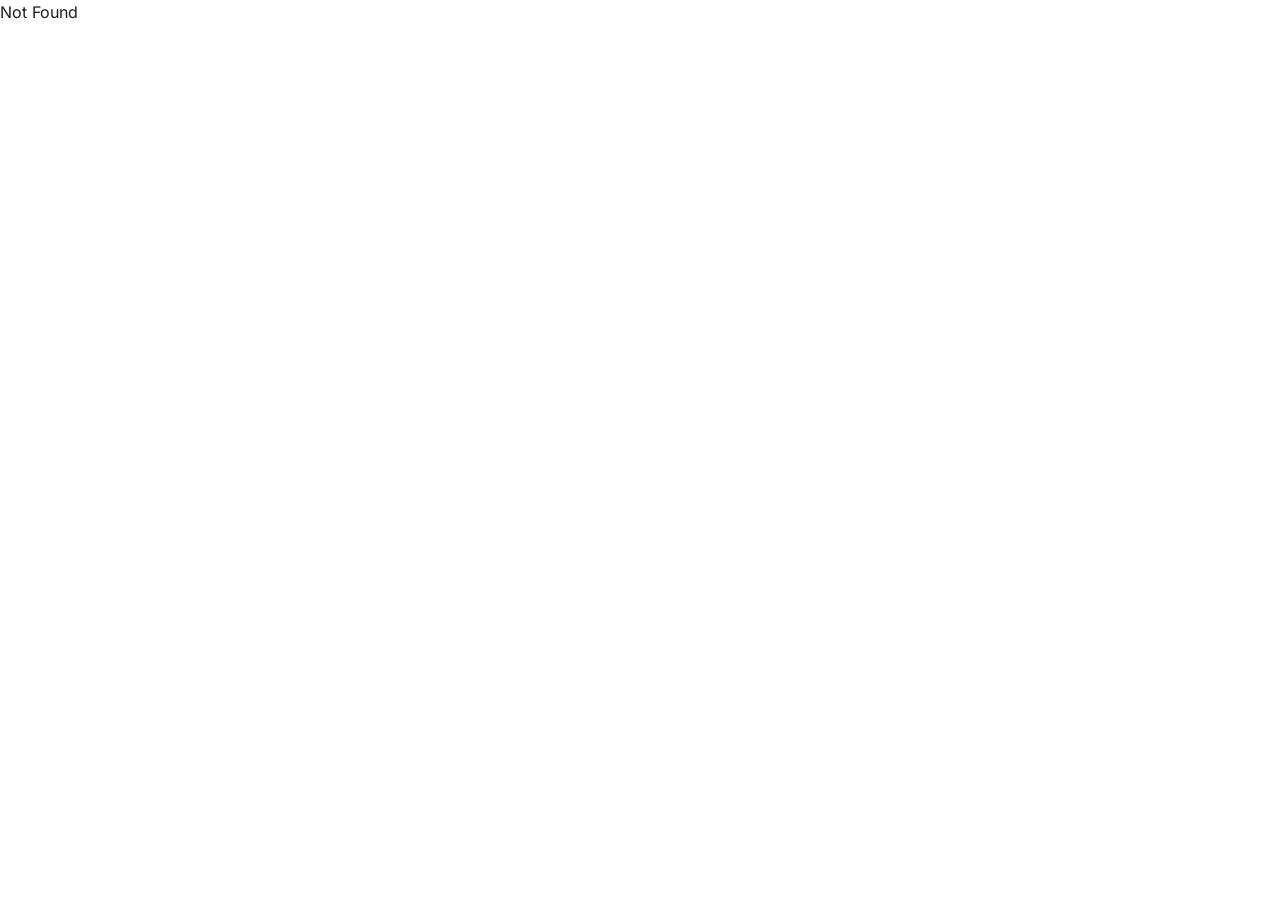
==== index.html @ 44081fa1 "Generated template from danswater/minimal-portfolio/refs/tags/v1.13.0@d7e3507e2b642ca4d3864d2e186619" ====
<!DOCTYPE html>
<html lang="en">

<head>
  <meta charset="utf-8" />
  <link rel="shortcut icon" href="/assets/favicon-eh-VLwQM.ico" />
  <link href="https://use.fontawesome.com/releases/v5.4.1/css/all.css" rel="stylesheet">
  <meta name="viewport" content="width=device-width, initial-scale=1, shrink-to-fit=no" />
  <meta name="theme-color" content="#2c3e50" />
  <!--
      manifest.json provides metadata used when your web app is installed on a
      user's mobile device or desktop. See https://developers.google.com/web/fundamentals/web-app-manifest/
    -->
  <link rel="manifest" href="/manifest.json" />

  <title>Francis Lamayo | Fullstack Developer</title>
  <script>
    (function() {
      var p = window.location.search.match(/[?&]p=([^&]+)/);
      if (p) {
        window.history.replaceState(null, '', decodeURIComponent(p[1]));
      }
    })();
  </script>
  <script type="module" crossorigin src="/assets/index-BkhOKwND.js"></script>
  <link rel="stylesheet" crossorigin href="/assets/index-D9PHzPyY.css">
</head>
  <body>
    <div id="root"></div>
  </body>
</html>
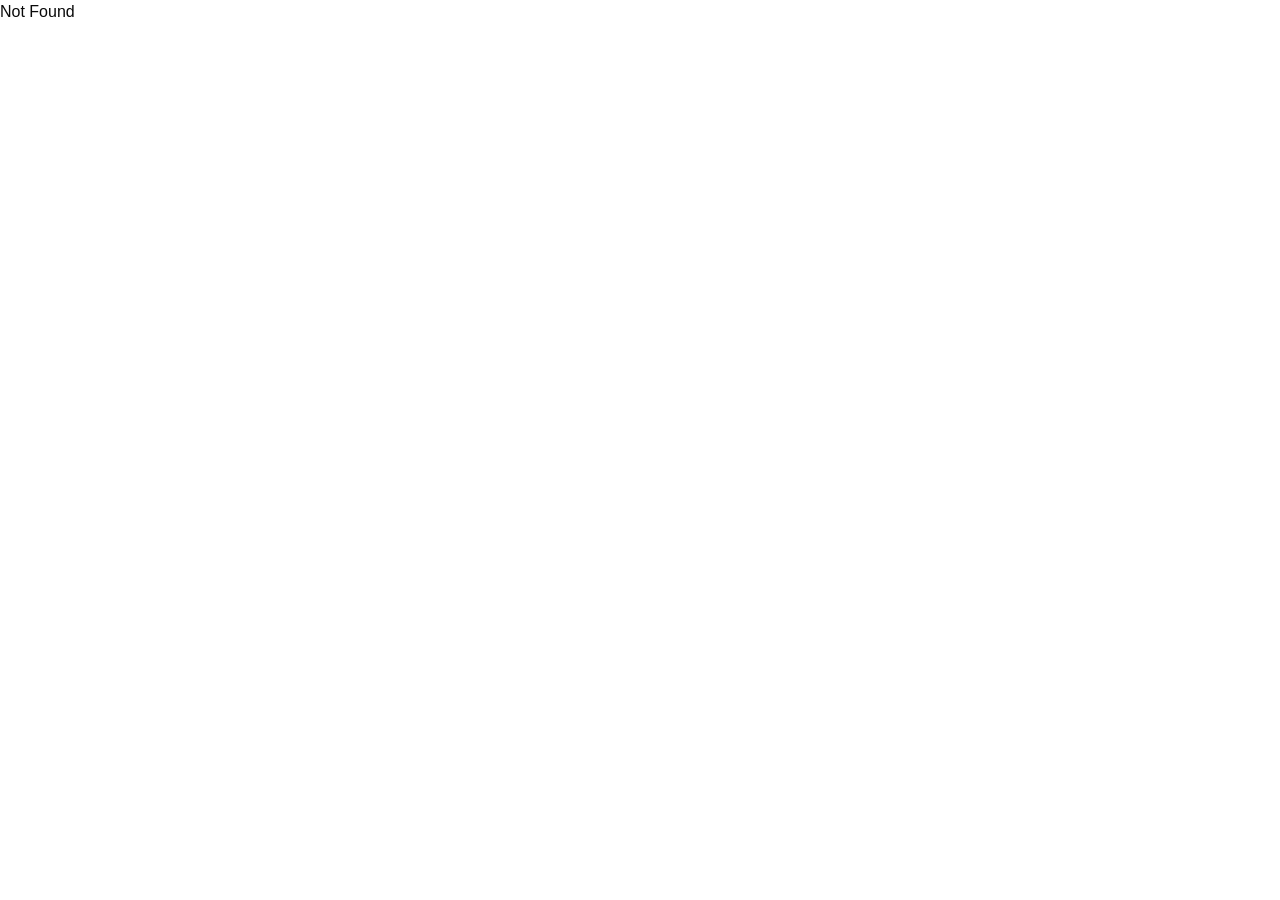
==== commit d7dd8a24: "Generated template from danswater/minimal-portfolio/refs/tags/v1.13.1@bf79412aa7c08bf590493d7f3438f8" ====
--- a/index.html
+++ b/index.html
@@ -22,8 +22,8 @@
       }
     })();
   </script>
-  <script type="module" crossorigin src="/assets/index-BkhOKwND.js"></script>
-  <link rel="stylesheet" crossorigin href="/assets/index-D9PHzPyY.css">
+  <script type="module" crossorigin src="/assets/index-BxkITS8M.js"></script>
+  <link rel="stylesheet" crossorigin href="/assets/index-BEBMhliQ.css">
 </head>
   <body>
     <div id="root"></div>
--- a/assets/index-BEBMhliQ.css
+++ b/assets/index-BEBMhliQ.css
@@ -0,0 +1 @@
+@layer properties{@supports (((-webkit-hyphens:none)) and (not (margin-trim:inline))) or ((-moz-orient:inline) and (not (color:rgb(from red r g b)))){*,:before,:after,::backdrop{--tw-translate-x:0;--tw-translate-y:0;--tw-translate-z:0;--tw-rotate-x:initial;--tw-rotate-y:initial;--tw-rotate-z:initial;--tw-skew-x:initial;--tw-skew-y:initial;--tw-space-x-reverse:0;--tw-border-style:solid;--tw-leading:initial;--tw-font-weight:initial;--tw-tracking:initial;--tw-shadow:0 0 #0000;--tw-shadow-color:initial;--tw-shadow-alpha:100%;--tw-inset-shadow:0 0 #0000;--tw-inset-shadow-color:initial;--tw-inset-shadow-alpha:100%;--tw-ring-color:initial;--tw-ring-shadow:0 0 #0000;--tw-inset-ring-color:initial;--tw-inset-ring-shadow:0 0 #0000;--tw-ring-inset:initial;--tw-ring-offset-width:0px;--tw-ring-offset-color:#fff;--tw-ring-offset-shadow:0 0 #0000;--tw-outline-style:solid;--tw-backdrop-blur:initial;--tw-backdrop-brightness:initial;--tw-backdrop-contrast:initial;--tw-backdrop-grayscale:initial;--tw-backdrop-hue-rotate:initial;--tw-backdrop-invert:initial;--tw-backdrop-opacity:initial;--tw-backdrop-saturate:initial;--tw-backdrop-sepia:initial;--tw-duration:initial;--tw-ease:initial;--tw-content:"";--tw-animation-delay:0s;--tw-animation-direction:normal;--tw-animation-duration:initial;--tw-animation-fill-mode:none;--tw-animation-iteration-count:1;--tw-enter-blur:0;--tw-enter-opacity:1;--tw-enter-rotate:0;--tw-enter-scale:1;--tw-enter-translate-x:0;--tw-enter-translate-y:0;--tw-exit-blur:0;--tw-exit-opacity:1;--tw-exit-rotate:0;--tw-exit-scale:1;--tw-exit-translate-x:0;--tw-exit-translate-y:0}}}@layer theme{:root,:host{--font-sans:"Geist Variable",sans-serif;--font-mono:ui-monospace,SFMono-Regular,Menlo,Monaco,Consolas,"Liberation Mono","Courier New",monospace;--color-orange-500:oklch(70.5% .213 47.604);--color-slate-50:oklch(98.4% .003 247.858);--color-slate-900:oklch(20.8% .042 265.755);--color-black:#000;--color-white:#fff;--spacing:.25rem;--container-2xl:42rem;--text-xs:.75rem;--text-xs--line-height:calc(1/.75);--text-sm:.875rem;--text-sm--line-height:calc(1.25/.875);--text-2xl:1.5rem;--text-4xl:2.25rem;--text-4xl--line-height:calc(2.5/2.25);--text-6xl:3.75rem;--font-weight-thin:100;--font-weight-normal:400;--font-weight-medium:500;--font-weight-semibold:600;--font-weight-bold:700;--leading-normal:1.5;--leading-relaxed:1.625;--ease-in-out:cubic-bezier(.4,0,.2,1);--blur-md:12px;--default-transition-duration:.15s;--default-transition-timing-function:cubic-bezier(.4,0,.2,1);--default-font-family:"Geist Variable",sans-serif;--default-mono-font-family:var(--font-mono)}}@layer base{*,:after,:before,::backdrop{box-sizing:border-box;border:0 solid;margin:0;padding:0}::file-selector-button{box-sizing:border-box;border:0 solid;margin:0;padding:0}html,:host{-webkit-text-size-adjust:100%;-moz-tab-size:4;tab-size:4;line-height:1.5;font-family:var(--default-font-family,ui-sans-serif,system-ui,sans-serif,"Apple Color Emoji","Segoe UI Emoji","Segoe UI Symbol","Noto Color Emoji");font-feature-settings:var(--default-font-feature-settings,normal);font-variation-settings:var(--default-font-variation-settings,normal);-webkit-tap-highlight-color:transparent}hr{height:0;color:inherit;border-top-width:1px}abbr:where([title]){-webkit-text-decoration:underline dotted;text-decoration:underline dotted}h1,h2,h3,h4,h5,h6{font-size:inherit;font-weight:inherit}a{color:inherit;-webkit-text-decoration:inherit;text-decoration:inherit}b,strong{font-weight:bolder}code,kbd,samp,pre{font-family:var(--default-mono-font-family,ui-monospace,SFMono-Regular,Menlo,Monaco,Consolas,"Liberation Mono","Courier New",monospace);font-feature-settings:var(--default-mono-font-feature-settings,normal);font-variation-settings:var(--default-mono-font-variation-settings,normal);font-size:1em}small{font-size:80%}sub,sup{vertical-align:baseline;font-size:75%;line-height:0;position:relative}sub{bottom:-.25em}sup{top:-.5em}table{text-indent:0;border-color:inherit;border-collapse:collapse}:-moz-focusring{outline:auto}progress{vertical-align:baseline}summary{display:list-item}ol,ul,menu{list-style:none}img,svg,video,canvas,audio,iframe,embed,object{vertical-align:middle;display:block}img,video{max-width:100%;height:auto}button,input,select,optgroup,textarea{font:inherit;font-feature-settings:inherit;font-variation-settings:inherit;letter-spacing:inherit;color:inherit;opacity:1;background-color:#0000;border-radius:0}::file-selector-button{font:inherit;font-feature-settings:inherit;font-variation-settings:inherit;letter-spacing:inherit;color:inherit;opacity:1;background-color:#0000;border-radius:0}:where(select:is([multiple],[size])) optgroup{font-weight:bolder}:where(select:is([multiple],[size])) optgroup option{padding-inline-start:20px}::file-selector-button{margin-inline-end:4px}::placeholder{opacity:1}@supports (not ((-webkit-appearance:-apple-pay-button))) or (contain-intrinsic-size:1px){::placeholder{color:currentColor}@supports (color:color-mix(in lab,red,red)){::placeholder{color:color-mix(in oklab,currentcolor 50%,transparent)}}}textarea{resize:vertical}::-webkit-search-decoration{-webkit-appearance:none}::-webkit-date-and-time-value{min-height:1lh;text-align:inherit}::-webkit-datetime-edit{display:inline-flex}::-webkit-datetime-edit-fields-wrapper{padding:0}::-webkit-datetime-edit{padding-block:0}::-webkit-datetime-edit-year-field{padding-block:0}::-webkit-datetime-edit-month-field{padding-block:0}::-webkit-datetime-edit-day-field{padding-block:0}::-webkit-datetime-edit-hour-field{padding-block:0}::-webkit-datetime-edit-minute-field{padding-block:0}::-webkit-datetime-edit-second-field{padding-block:0}::-webkit-datetime-edit-millisecond-field{padding-block:0}::-webkit-datetime-edit-meridiem-field{padding-block:0}::-webkit-calendar-picker-indicator{line-height:1}:-moz-ui-invalid{box-shadow:none}button,input:where([type=button],[type=reset],[type=submit]){-webkit-appearance:button;-moz-appearance:button;appearance:button}::file-selector-button{-webkit-appearance:button;-moz-appearance:button;appearance:button}::-webkit-inner-spin-button{height:auto}::-webkit-outer-spin-button{height:auto}[hidden]:where(:not([hidden=until-found])){display:none!important}*{border-color:var(--border);outline-color:var(--ring)}@supports (color:color-mix(in lab,red,red)){*{outline-color:color-mix(in oklab,var(--ring)50%,transparent)}}body{background-color:var(--background);color:var(--foreground)}html{font-family:Geist Variable,sans-serif}}@layer components;@layer utilities{.pointer-events-auto{pointer-events:auto}.pointer-events-none{pointer-events:none}.invisible{visibility:hidden}.visible{visibility:visible}.absolute{position:absolute}.relative{position:relative}.static{position:static}.sticky{position:sticky}.top-0{top:calc(var(--spacing)*0)}.top-1\/2{top:50%}.right-0{right:calc(var(--spacing)*0)}.bottom-0{bottom:calc(var(--spacing)*0)}.left-0{left:calc(var(--spacing)*0)}.z-10{z-index:10}.z-50{z-index:50}.z-\[var\(--z-side-menu-overlay\)\]{z-index:var(--z-side-menu-overlay)}.z-\[var\(--z-top-nav\)\]{z-index:var(--z-top-nav)}.col-\[auto\/span_6\]{grid-column:auto/span 6}.col-span-0{grid-column:span 0/span 0}.col-span-1{grid-column:span 1/span 1}.col-span-2{grid-column:span 2/span 2}.col-span-3{grid-column:span 3/span 3}.col-span-4{grid-column:span 4/span 4}.col-start-1{grid-column-start:1}.col-start-2{grid-column-start:2}.col-start-3{grid-column-start:3}.col-start-4{grid-column-start:4}.col-start-auto{grid-column-start:auto}.container{width:100%}@media (min-width:40rem){.container{max-width:40rem}}@media (min-width:48rem){.container{max-width:48rem}}@media (min-width:64rem){.container{max-width:64rem}}@media (min-width:80rem){.container{max-width:80rem}}@media (min-width:96rem){.container{max-width:96rem}}.m-0{margin:calc(var(--spacing)*0)}.m-\[0px_auto\]{margin:0 auto}.mx-8{margin-inline:calc(var(--spacing)*8)}.mx-\[1\.5em\]{margin-inline:1.5em}.mx-auto{margin-inline:auto}.my-0{margin-block:calc(var(--spacing)*0)}.my-8{margin-block:calc(var(--spacing)*8)}.my-\[1\.5rem\]{margin-block:1.5rem}.mr-auto{margin-right:auto}.mb-4{margin-bottom:calc(var(--spacing)*4)}.mb-8{margin-bottom:calc(var(--spacing)*8)}.mb-10{margin-bottom:calc(var(--spacing)*10)}.mb-24{margin-bottom:calc(var(--spacing)*24)}.ml-auto{margin-left:auto}.line-clamp-6{-webkit-line-clamp:6;-webkit-box-orient:vertical;display:-webkit-box;overflow:hidden}.block{display:block}.flex{display:flex}.grid{display:grid}.hidden{display:none}.inline{display:inline}.inline-block{display:inline-block}.inline-flex{display:inline-flex}.table{display:table}.aspect-square{aspect-ratio:1}.size-5{width:calc(var(--spacing)*5);height:calc(var(--spacing)*5)}.size-6{width:calc(var(--spacing)*6);height:calc(var(--spacing)*6)}.size-7{width:calc(var(--spacing)*7);height:calc(var(--spacing)*7)}.size-8{width:calc(var(--spacing)*8);height:calc(var(--spacing)*8)}.size-full{width:100%;height:100%}.h-5{height:calc(var(--spacing)*5)}.h-6{height:calc(var(--spacing)*6)}.h-7{height:calc(var(--spacing)*7)}.h-8{height:calc(var(--spacing)*8)}.h-12{height:calc(var(--spacing)*12)}.h-16{height:calc(var(--spacing)*16)}.h-18{height:calc(var(--spacing)*18)}.h-20{height:calc(var(--spacing)*20)}.h-32{height:calc(var(--spacing)*32)}.h-48{height:calc(var(--spacing)*48)}.h-\[1\.5px\]{height:1.5px}.h-\[26px\]{height:26px}.h-\[52px\]{height:52px}.h-\[72px\]{height:72px}.h-\[165px\]{height:165px}.h-full{height:100%}.h-screen{height:100vh}.min-h-screen{min-height:100vh}.w-6{width:calc(var(--spacing)*6)}.w-8{width:calc(var(--spacing)*8)}.w-16{width:calc(var(--spacing)*16)}.w-24{width:calc(var(--spacing)*24)}.w-\[165px\]{width:165px}.w-\[1572px\]{width:1572px}.w-full{width:100%}.w-screen{width:100vw}.max-w-2xl{max-width:var(--container-2xl)}.max-w-\[597px\]{max-width:597px}.max-w-full{max-width:100%}.min-w-0{min-width:calc(var(--spacing)*0)}.min-w-12{min-width:calc(var(--spacing)*12)}.min-w-\[80px\]{min-width:80px}.min-w-\[120px\]{min-width:120px}.min-w-\[200px\]{min-width:200px}.min-w-\[240px\]{min-width:240px}.flex-1{flex:1}.flex-\[2\]{flex:2}.shrink-0{flex-shrink:0}.grow{flex-grow:1}.\[transform-origin\:center\]{transform-origin:50%}.origin-\[1px\]{transform-origin:1px}.-translate-x-1{--tw-translate-x:calc(var(--spacing)*-1);translate:var(--tw-translate-x)var(--tw-translate-y)}.-translate-y-1\/2{--tw-translate-y: -50% ;translate:var(--tw-translate-x)var(--tw-translate-y)}.translate-y-1{--tw-translate-y:calc(var(--spacing)*1);translate:var(--tw-translate-x)var(--tw-translate-y)}.-rotate-45{rotate:-45deg}.rotate-0{rotate:none}.rotate-45{rotate:45deg}.rotate-\[0\.153deg\]{rotate:.153deg}.transform{transform:var(--tw-rotate-x,)var(--tw-rotate-y,)var(--tw-rotate-z,)var(--tw-skew-x,)var(--tw-skew-y,)}.animate-\[spinner-dash_1\.4s_ease-in-out_infinite\]{animation:1.4s ease-in-out infinite spinner-dash}.animate-\[spinner-rotate_1\.4s_linear_infinite\]{animation:1.4s linear infinite spinner-rotate}.cursor-auto{cursor:auto}.cursor-default{cursor:default}.cursor-pointer{cursor:pointer}.resize{resize:both}.list-disc{list-style-type:disc}.auto-cols-\[minmax\(0\,1fr\)\]{grid-auto-columns:minmax(0,1fr)}.grid-flow-col{grid-auto-flow:column}.grid-flow-row{grid-auto-flow:row}.grid-cols-1{grid-template-columns:repeat(1,minmax(0,1fr))}.grid-cols-2{grid-template-columns:repeat(2,minmax(0,1fr))}.grid-cols-3{grid-template-columns:repeat(3,minmax(0,1fr))}.grid-cols-4{grid-template-columns:repeat(4,minmax(0,1fr))}.grid-cols-12{grid-template-columns:repeat(12,minmax(0,1fr))}.grid-rows-1{grid-template-rows:repeat(1,minmax(0,1fr))}.flex-col{flex-direction:column}.flex-row{flex-direction:row}.flex-row-reverse{flex-direction:row-reverse}.items-baseline{align-items:baseline}.items-center{align-items:center}.items-start{align-items:flex-start}.justify-between{justify-content:space-between}.justify-center{justify-content:center}.justify-start{justify-content:flex-start}.gap-0{gap:calc(var(--spacing)*0)}.gap-1{gap:calc(var(--spacing)*1)}.gap-2{gap:calc(var(--spacing)*2)}.gap-4{gap:calc(var(--spacing)*4)}.gap-6{gap:calc(var(--spacing)*6)}.gap-8{gap:calc(var(--spacing)*8)}.gap-10{gap:calc(var(--spacing)*10)}.gap-24{gap:calc(var(--spacing)*24)}.gap-x-2{column-gap:calc(var(--spacing)*2)}.gap-x-4{column-gap:calc(var(--spacing)*4)}.gap-x-8{column-gap:calc(var(--spacing)*8)}:where(.-space-x-2>:not(:last-child)){--tw-space-x-reverse:0;margin-inline-start:calc(calc(var(--spacing)*-2)*var(--tw-space-x-reverse));margin-inline-end:calc(calc(var(--spacing)*-2)*calc(1 - var(--tw-space-x-reverse)))}.gap-y-0{row-gap:calc(var(--spacing)*0)}.gap-y-2{row-gap:calc(var(--spacing)*2)}.gap-y-4{row-gap:calc(var(--spacing)*4)}.gap-y-6{row-gap:calc(var(--spacing)*6)}.gap-y-12{row-gap:calc(var(--spacing)*12)}.gap-y-16{row-gap:calc(var(--spacing)*16)}.gap-y-24{row-gap:calc(var(--spacing)*24)}.gap-y-28{row-gap:calc(var(--spacing)*28)}.gap-y-32{row-gap:calc(var(--spacing)*32)}.gap-y-36{row-gap:calc(var(--spacing)*36)}.gap-y-40{row-gap:calc(var(--spacing)*40)}.gap-y-48{row-gap:calc(var(--spacing)*48)}.gap-y-52{row-gap:calc(var(--spacing)*52)}.gap-y-56{row-gap:calc(var(--spacing)*56)}.gap-y-64{row-gap:calc(var(--spacing)*64)}.gap-y-72{row-gap:calc(var(--spacing)*72)}.gap-y-80{row-gap:calc(var(--spacing)*80)}.gap-y-88{row-gap:calc(var(--spacing)*88)}.gap-y-96{row-gap:calc(var(--spacing)*96)}.gap-y-104{row-gap:calc(var(--spacing)*104)}.gap-y-112{row-gap:calc(var(--spacing)*112)}.gap-y-120{row-gap:calc(var(--spacing)*120)}.gap-y-128{row-gap:calc(var(--spacing)*128)}.gap-y-144{row-gap:calc(var(--spacing)*144)}.self-stretch{align-self:stretch}.overflow-hidden{overflow:hidden}.overflow-x-auto{overflow-x:auto}.overflow-x-hidden{overflow-x:hidden}.overflow-x-scroll{overflow-x:scroll}.overflow-y-auto{overflow-y:auto}.\!rounded-lg{border-radius:var(--radius)!important}.rounded-3xl{border-radius:calc(var(--radius)*2.2)}.rounded-\[10px\]{border-radius:10px}.rounded-\[18px\]{border-radius:18px}.rounded-\[26px\]{border-radius:26px}.rounded-\[36px\]{border-radius:36px}.rounded-\[40px\]{border-radius:40px}.rounded-\[56px\]{border-radius:56px}.rounded-full{border-radius:3.40282e38px}.rounded-lg{border-radius:var(--radius)}.rounded-md{border-radius:calc(var(--radius) - 2px)}.rounded-sm{border-radius:calc(var(--radius) - 4px)}.border{border-style:var(--tw-border-style);border-width:1px}.border-0{border-style:var(--tw-border-style);border-width:0}.border-none{--tw-border-style:none;border-style:none}.border-border{border-color:var(--border)}.border-transparent{border-color:#0000}.bg-\[\#f8d000\]{background-color:#f8d000}.bg-\[var\(--fill-active\)\]{background-color:var(--fill-active)}.bg-\[var\(--fill-surface\)\]{background-color:var(--fill-surface)}.bg-\[var\(--tint-medium\)\]{background-color:var(--tint-medium)}.bg-\[var\(--tint-strong\)\]{background-color:var(--tint-strong)}.bg-border{background-color:var(--border)}.bg-destructive\/10{background-color:var(--destructive)}@supports (color:color-mix(in lab,red,red)){.bg-destructive\/10{background-color:color-mix(in oklab,var(--destructive)10%,transparent)}}.bg-muted,.bg-muted\/50{background-color:var(--muted)}@supports (color:color-mix(in lab,red,red)){.bg-muted\/50{background-color:color-mix(in oklab,var(--muted)50%,transparent)}}.bg-orange-500{background-color:var(--color-orange-500)}.bg-primary{background-color:var(--primary)}.bg-secondary{background-color:var(--secondary)}.bg-slate-900{background-color:var(--color-slate-900)}.bg-transparent{background-color:#0000}.bg-white{background-color:var(--color-white)}.bg-clip-padding{background-clip:padding-box}.fill-none{fill:none}.stroke-current{stroke:currentColor}.stroke-\[6\]{stroke-width:6px}.object-contain{object-fit:contain}.object-cover{object-fit:cover}.p-0{padding:calc(var(--spacing)*0)}.p-4{padding:calc(var(--spacing)*4)}.px-2{padding-inline:calc(var(--spacing)*2)}.px-2\.5{padding-inline:calc(var(--spacing)*2.5)}.px-4{padding-inline:calc(var(--spacing)*4)}.px-6{padding-inline:calc(var(--spacing)*6)}.px-8{padding-inline:calc(var(--spacing)*8)}.px-16{padding-inline:calc(var(--spacing)*16)}.px-24{padding-inline:calc(var(--spacing)*24)}.px-\[3px\]{padding-inline:3px}.py-2{padding-block:calc(var(--spacing)*2)}.py-3{padding-block:calc(var(--spacing)*3)}.py-4{padding-block:calc(var(--spacing)*4)}.py-\[6px\]{padding-block:6px}.pt-8{padding-top:calc(var(--spacing)*8)}.pt-14{padding-top:calc(var(--spacing)*14)}.pb-6{padding-bottom:calc(var(--spacing)*6)}.text-center{text-align:center}.font-inter{font-family:Inter,sans-serif}.font-jost{font-family:Jost Variable,sans-serif}.font-mono{font-family:var(--font-mono)}.text-2xl\/\[34px\]{font-size:var(--text-2xl);line-height:34px}.text-4xl{font-size:var(--text-4xl);line-height:var(--tw-leading,var(--text-4xl--line-height))}.text-6xl\/\[84px\]{font-size:var(--text-6xl);line-height:84px}.text-sm{font-size:var(--text-sm);line-height:var(--tw-leading,var(--text-sm--line-height))}.text-sm\/10{font-size:var(--text-sm);line-height:calc(var(--spacing)*10)}.text-xs\/relaxed{font-size:var(--text-xs);line-height:var(--leading-relaxed)}.text-\[0\.625rem\]{font-size:.625rem}.text-\[1\.5rem\]{font-size:1.5rem}.text-\[10px\]{font-size:10px}.text-\[12px\]{font-size:12px}.text-\[14px\]{font-size:14px}.text-\[16px\]{font-size:16px}.text-\[20px\]{font-size:20px}.text-\[24px\]{font-size:24px}.text-\[26px\]{font-size:26px}.text-\[28px\]{font-size:28px}.text-\[40px\]{font-size:40px}.text-\[64px\]{font-size:64px}.text-\[96px\]{font-size:96px}.leading-10{--tw-leading:calc(var(--spacing)*10);line-height:calc(var(--spacing)*10)}.leading-\[16px\]{--tw-leading:16px;line-height:16px}.leading-\[20px\]{--tw-leading:20px;line-height:20px}.leading-\[22px\]{--tw-leading:22px;line-height:22px}.leading-\[24px\]{--tw-leading:24px;line-height:24px}.leading-\[28px\]{--tw-leading:28px;line-height:28px}.leading-\[32px\]{--tw-leading:32px;line-height:32px}.leading-\[38px\]{--tw-leading:38px;line-height:38px}.leading-\[56px\]{--tw-leading:56px;line-height:56px}.leading-\[80px\]{--tw-leading:80px;line-height:80px}.leading-\[140px\]{--tw-leading:140px;line-height:140px}.leading-none{--tw-leading:1;line-height:1}.leading-relaxed{--tw-leading:var(--leading-relaxed);line-height:var(--leading-relaxed)}.font-bold{--tw-font-weight:var(--font-weight-bold);font-weight:var(--font-weight-bold)}.font-medium{--tw-font-weight:var(--font-weight-medium);font-weight:var(--font-weight-medium)}.font-normal{--tw-font-weight:var(--font-weight-normal);font-weight:var(--font-weight-normal)}.font-semibold{--tw-font-weight:var(--font-weight-semibold);font-weight:var(--font-weight-semibold)}.font-thin{--tw-font-weight:var(--font-weight-thin);font-weight:var(--font-weight-thin)}.tracking-\[0\.3px\]{--tw-tracking:.3px;letter-spacing:.3px}.break-words{overflow-wrap:break-word}.text-ellipsis{text-overflow:ellipsis}.whitespace-nowrap{white-space:nowrap}.whitespace-pre{white-space:pre}.whitespace-pre-wrap{white-space:pre-wrap}.text-black{color:var(--color-black)}.text-destructive{color:var(--destructive)}.text-muted-foreground{color:var(--muted-foreground)}.text-primary{color:var(--primary)}.text-primary-foreground{color:var(--primary-foreground)}.text-secondary-foreground{color:var(--secondary-foreground)}.text-slate-50{color:var(--color-slate-50)}.uppercase{text-transform:uppercase}.underline{text-decoration-line:underline}.underline-offset-4{text-underline-offset:4px}.opacity-0{opacity:0}.opacity-100{opacity:1}.bg-blend-color{background-blend-mode:color}.ring-2{--tw-ring-shadow:var(--tw-ring-inset,)0 0 0 calc(2px + var(--tw-ring-offset-width))var(--tw-ring-color,currentcolor);box-shadow:var(--tw-inset-shadow),var(--tw-inset-ring-shadow),var(--tw-ring-offset-shadow),var(--tw-ring-shadow),var(--tw-shadow)}.ring-background{--tw-ring-color:var(--background)}.outline{outline-style:var(--tw-outline-style);outline-width:1px}.backdrop-blur-\[12px\]{--tw-backdrop-blur:blur(12px);-webkit-backdrop-filter:var(--tw-backdrop-blur,)var(--tw-backdrop-brightness,)var(--tw-backdrop-contrast,)var(--tw-backdrop-grayscale,)var(--tw-backdrop-hue-rotate,)var(--tw-backdrop-invert,)var(--tw-backdrop-opacity,)var(--tw-backdrop-saturate,)var(--tw-backdrop-sepia,);backdrop-filter:var(--tw-backdrop-blur,)var(--tw-backdrop-brightness,)var(--tw-backdrop-contrast,)var(--tw-backdrop-grayscale,)var(--tw-backdrop-hue-rotate,)var(--tw-backdrop-invert,)var(--tw-backdrop-opacity,)var(--tw-backdrop-saturate,)var(--tw-backdrop-sepia,)}.backdrop-blur-md{--tw-backdrop-blur:blur(var(--blur-md));-webkit-backdrop-filter:var(--tw-backdrop-blur,)var(--tw-backdrop-brightness,)var(--tw-backdrop-contrast,)var(--tw-backdrop-grayscale,)var(--tw-backdrop-hue-rotate,)var(--tw-backdrop-invert,)var(--tw-backdrop-opacity,)var(--tw-backdrop-saturate,)var(--tw-backdrop-sepia,);backdrop-filter:var(--tw-backdrop-blur,)var(--tw-backdrop-brightness,)var(--tw-backdrop-contrast,)var(--tw-backdrop-grayscale,)var(--tw-backdrop-hue-rotate,)var(--tw-backdrop-invert,)var(--tw-backdrop-opacity,)var(--tw-backdrop-saturate,)var(--tw-backdrop-sepia,)}.transition{transition-property:color,background-color,border-color,outline-color,text-decoration-color,fill,stroke,--tw-gradient-from,--tw-gradient-via,--tw-gradient-to,opacity,box-shadow,transform,translate,scale,rotate,filter,-webkit-backdrop-filter,backdrop-filter,display,visibility,content-visibility,overlay,pointer-events;transition-timing-function:var(--tw-ease,var(--default-transition-timing-function));transition-duration:var(--tw-duration,var(--default-transition-duration))}.transition-all{transition-property:all;transition-timing-function:var(--tw-ease,var(--default-transition-timing-function));transition-duration:var(--tw-duration,var(--default-transition-duration))}.transition-colors{transition-property:color,background-color,border-color,outline-color,text-decoration-color,fill,stroke,--tw-gradient-from,--tw-gradient-via,--tw-gradient-to;transition-timing-function:var(--tw-ease,var(--default-transition-timing-function));transition-duration:var(--tw-duration,var(--default-transition-duration))}.transition-transform{transition-property:transform,translate,scale,rotate;transition-timing-function:var(--tw-ease,var(--default-transition-timing-function));transition-duration:var(--tw-duration,var(--default-transition-duration))}.duration-200{--tw-duration:.2s;transition-duration:.2s}.duration-300{--tw-duration:.3s;transition-duration:.3s}.ease-in-out{--tw-ease:var(--ease-in-out);transition-timing-function:var(--ease-in-out)}.outline-none{--tw-outline-style:none;outline-style:none}.select-none{-webkit-user-select:none;user-select:none}.\[-ms-overflow-style\:none\]{-ms-overflow-style:none}.\[scrollbar-width\:none\]{scrollbar-width:none}.\[stroke-dasharray\:187\]{stroke-dasharray:187}.\[stroke-dashoffset\:0\]{stroke-dashoffset:0}.\[stroke-linecap\:round\]{stroke-linecap:round}.running{animation-play-state:running}.group-has-data-\[size\=lg\]\/avatar-group\:size-10:is(:where(.group\/avatar-group):has([data-size=lg]) *){width:calc(var(--spacing)*10);height:calc(var(--spacing)*10)}.group-has-data-\[size\=sm\]\/avatar-group\:size-6:is(:where(.group\/avatar-group):has([data-size=sm]) *){width:calc(var(--spacing)*6);height:calc(var(--spacing)*6)}.group-data-\[size\=default\]\/avatar\:size-2\.5:is(:where(.group\/avatar)[data-size=default] *){width:calc(var(--spacing)*2.5);height:calc(var(--spacing)*2.5)}.group-data-\[size\=lg\]\/avatar\:size-3:is(:where(.group\/avatar)[data-size=lg] *){width:calc(var(--spacing)*3);height:calc(var(--spacing)*3)}.group-data-\[size\=sm\]\/avatar\:size-2:is(:where(.group\/avatar)[data-size=sm] *){width:calc(var(--spacing)*2);height:calc(var(--spacing)*2)}.group-data-\[size\=sm\]\/avatar\:text-xs:is(:where(.group\/avatar)[data-size=sm] *){font-size:var(--text-xs);line-height:var(--tw-leading,var(--text-xs--line-height))}.after\:absolute:after{content:var(--tw-content);position:absolute}.after\:inset-0:after{content:var(--tw-content);inset:calc(var(--spacing)*0)}.after\:rounded-full:after{content:var(--tw-content);border-radius:3.40282e38px}.after\:border:after{content:var(--tw-content);border-style:var(--tw-border-style);border-width:1px}.after\:border-border:after{content:var(--tw-content);border-color:var(--border)}.after\:mix-blend-darken:after{content:var(--tw-content);mix-blend-mode:darken}@media (hover:hover){.hover\:bg-destructive\/20:hover{background-color:var(--destructive)}@supports (color:color-mix(in lab,red,red)){.hover\:bg-destructive\/20:hover{background-color:color-mix(in oklab,var(--destructive)20%,transparent)}}.hover\:bg-input\/50:hover{background-color:var(--input)}@supports (color:color-mix(in lab,red,red)){.hover\:bg-input\/50:hover{background-color:color-mix(in oklab,var(--input)50%,transparent)}}.hover\:bg-muted:hover{background-color:var(--muted)}.hover\:bg-primary\/80:hover{background-color:var(--primary)}@supports (color:color-mix(in lab,red,red)){.hover\:bg-primary\/80:hover{background-color:color-mix(in oklab,var(--primary)80%,transparent)}}.hover\:bg-secondary\/80:hover{background-color:var(--secondary)}@supports (color:color-mix(in lab,red,red)){.hover\:bg-secondary\/80:hover{background-color:color-mix(in oklab,var(--secondary)80%,transparent)}}.hover\:text-foreground:hover{color:var(--foreground)}.hover\:underline:hover{text-decoration-line:underline}.hover\:opacity-90:hover{opacity:.9}.hover\:transition-transform:hover{transition-property:transform,translate,scale,rotate;transition-timing-function:var(--tw-ease,var(--default-transition-timing-function));transition-duration:var(--tw-duration,var(--default-transition-duration))}.hover\:duration-100:hover{--tw-duration:.1s;transition-duration:.1s}.hover\:ease-in-out:hover{--tw-ease:var(--ease-in-out);transition-timing-function:var(--ease-in-out)}}.focus\:outline-none:focus{--tw-outline-style:none;outline-style:none}.focus-visible\:border-destructive\/40:focus-visible{border-color:var(--destructive)}@supports (color:color-mix(in lab,red,red)){.focus-visible\:border-destructive\/40:focus-visible{border-color:color-mix(in oklab,var(--destructive)40%,transparent)}}.focus-visible\:border-ring:focus-visible{border-color:var(--ring)}.focus-visible\:ring-2:focus-visible{--tw-ring-shadow:var(--tw-ring-inset,)0 0 0 calc(2px + var(--tw-ring-offset-width))var(--tw-ring-color,currentcolor);box-shadow:var(--tw-inset-shadow),var(--tw-inset-ring-shadow),var(--tw-ring-offset-shadow),var(--tw-ring-shadow),var(--tw-shadow)}.focus-visible\:ring-destructive\/20:focus-visible{--tw-ring-color:var(--destructive)}@supports (color:color-mix(in lab,red,red)){.focus-visible\:ring-destructive\/20:focus-visible{--tw-ring-color:color-mix(in oklab,var(--destructive)20%,transparent)}}.focus-visible\:ring-ring\/30:focus-visible{--tw-ring-color:var(--ring)}@supports (color:color-mix(in lab,red,red)){.focus-visible\:ring-ring\/30:focus-visible{--tw-ring-color:color-mix(in oklab,var(--ring)30%,transparent)}}.active\:bg-\[\#c9a800\]:active{background-color:#c9a800}.active\:bg-background:active{background-color:var(--background)}.active\:bg-muted:active{background-color:var(--muted)}.active\:not-aria-\[haspopup\]\:translate-y-px:active:not([aria-haspopup]){--tw-translate-y:1px;translate:var(--tw-translate-x)var(--tw-translate-y)}.disabled\:pointer-events-none:disabled{pointer-events:none}.disabled\:bg-muted:disabled,.disabled\:bg-muted\/30:disabled{background-color:var(--muted)}@supports (color:color-mix(in lab,red,red)){.disabled\:bg-muted\/30:disabled{background-color:color-mix(in oklab,var(--muted)30%,transparent)}}.disabled\:opacity-50:disabled{opacity:.5}.has-data-\[icon\=inline-end\]\:pr-1\.5:has([data-icon=inline-end]){padding-right:calc(var(--spacing)*1.5)}.has-data-\[icon\=inline-end\]\:pr-2:has([data-icon=inline-end]){padding-right:calc(var(--spacing)*2)}.has-data-\[icon\=inline-start\]\:pl-1\.5:has([data-icon=inline-start]){padding-left:calc(var(--spacing)*1.5)}.has-data-\[icon\=inline-start\]\:pl-2:has([data-icon=inline-start]){padding-left:calc(var(--spacing)*2)}.aria-expanded\:bg-muted[aria-expanded=true]{background-color:var(--muted)}.aria-expanded\:bg-secondary[aria-expanded=true]{background-color:var(--secondary)}.aria-expanded\:text-foreground[aria-expanded=true]{color:var(--foreground)}.aria-expanded\:text-secondary-foreground[aria-expanded=true]{color:var(--secondary-foreground)}.aria-invalid\:border-destructive[aria-invalid=true]{border-color:var(--destructive)}.aria-invalid\:ring-2[aria-invalid=true]{--tw-ring-shadow:var(--tw-ring-inset,)0 0 0 calc(2px + var(--tw-ring-offset-width))var(--tw-ring-color,currentcolor);box-shadow:var(--tw-inset-shadow),var(--tw-inset-ring-shadow),var(--tw-ring-offset-shadow),var(--tw-ring-shadow),var(--tw-shadow)}.aria-invalid\:ring-destructive\/20[aria-invalid=true]{--tw-ring-color:var(--destructive)}@supports (color:color-mix(in lab,red,red)){.aria-invalid\:ring-destructive\/20[aria-invalid=true]{--tw-ring-color:color-mix(in oklab,var(--destructive)20%,transparent)}}.data-\[size\=lg\]\:size-10[data-size=lg]{width:calc(var(--spacing)*10);height:calc(var(--spacing)*10)}.data-\[size\=sm\]\:size-6[data-size=sm]{width:calc(var(--spacing)*6);height:calc(var(--spacing)*6)}:is(.\*\:data-\[slot\=avatar\]\:ring-2>*)[data-slot=avatar]{--tw-ring-shadow:var(--tw-ring-inset,)0 0 0 calc(2px + var(--tw-ring-offset-width))var(--tw-ring-color,currentcolor);box-shadow:var(--tw-inset-shadow),var(--tw-inset-ring-shadow),var(--tw-ring-offset-shadow),var(--tw-ring-shadow),var(--tw-shadow)}:is(.\*\:data-\[slot\=avatar\]\:ring-background>*)[data-slot=avatar]{--tw-ring-color:var(--background)}@media (min-width:48rem){.md\:top-\[42px\]{top:42px}.md\:left-full{left:100%}.md\:col-span-8{grid-column:span 8/span 8}.md\:h-\[calc\(100vh-40px\)\]{height:calc(100vh - 40px)}.md\:w-1\/2{width:50%}.md\:justify-end{justify-content:flex-end}.md\:p-6{padding:calc(var(--spacing)*6)}.md\:pt-6{padding-top:calc(var(--spacing)*6)}}@media (min-width:64rem){.lg\:z-40{z-index:40}.lg\:col-span-8{grid-column:span 8/span 8}.lg\:mt-0{margin-top:calc(var(--spacing)*0)}.lg\:flex{display:flex}.lg\:h-screen{height:100vh}.lg\:w-\[320px\]{width:320px}.lg\:gap-2{gap:calc(var(--spacing)*2)}.lg\:overflow-x-hidden{overflow-x:hidden}.lg\:p-6{padding:calc(var(--spacing)*6)}.lg\:px-2{padding-inline:calc(var(--spacing)*2)}.lg\:pt-12{padding-top:calc(var(--spacing)*12)}.lg\:pb-6{padding-bottom:calc(var(--spacing)*6)}}.dark\:bg-destructive\/20:is(.dark *){background-color:var(--destructive)}@supports (color:color-mix(in lab,red,red)){.dark\:bg-destructive\/20:is(.dark *){background-color:color-mix(in oklab,var(--destructive)20%,transparent)}}.dark\:bg-input\/30:is(.dark *){background-color:var(--input)}@supports (color:color-mix(in lab,red,red)){.dark\:bg-input\/30:is(.dark *){background-color:color-mix(in oklab,var(--input)30%,transparent)}}.dark\:after\:mix-blend-lighten:is(.dark *):after{content:var(--tw-content);mix-blend-mode:lighten}@media (hover:hover){.dark\:hover\:bg-destructive\/30:is(.dark *):hover{background-color:var(--destructive)}@supports (color:color-mix(in lab,red,red)){.dark\:hover\:bg-destructive\/30:is(.dark *):hover{background-color:color-mix(in oklab,var(--destructive)30%,transparent)}}.dark\:hover\:bg-muted\/50:is(.dark *):hover{background-color:var(--muted)}@supports (color:color-mix(in lab,red,red)){.dark\:hover\:bg-muted\/50:is(.dark *):hover{background-color:color-mix(in oklab,var(--muted)50%,transparent)}}}.dark\:focus-visible\:ring-destructive\/40:is(.dark *):focus-visible{--tw-ring-color:var(--destructive)}@supports (color:color-mix(in lab,red,red)){.dark\:focus-visible\:ring-destructive\/40:is(.dark *):focus-visible{--tw-ring-color:color-mix(in oklab,var(--destructive)40%,transparent)}}.dark\:aria-invalid\:border-destructive\/50:is(.dark *)[aria-invalid=true]{border-color:var(--destructive)}@supports (color:color-mix(in lab,red,red)){.dark\:aria-invalid\:border-destructive\/50:is(.dark *)[aria-invalid=true]{border-color:color-mix(in oklab,var(--destructive)50%,transparent)}}.dark\:aria-invalid\:ring-destructive\/40:is(.dark *)[aria-invalid=true]{--tw-ring-color:var(--destructive)}@supports (color:color-mix(in lab,red,red)){.dark\:aria-invalid\:ring-destructive\/40:is(.dark *)[aria-invalid=true]{--tw-ring-color:color-mix(in oklab,var(--destructive)40%,transparent)}}.\[\&_a\]\:leading-normal a{--tw-leading:var(--leading-normal);line-height:var(--leading-normal)}.\[\&_a\]\:no-underline a{text-decoration-line:none}.\[\&_a\]\:underline a{text-decoration-line:underline}.\[\&_i\]\:p-\[10px\] i{padding:10px}.\[\&_i\]\:text-\[2em\] i{font-size:2em}.\[\&_path\]\:fill-\[\#0d0d0d\] path{fill:#0d0d0d}.\[\&_path\]\:fill-background path{fill:var(--background)}.\[\&_path\]\:fill-black path{fill:var(--color-black)}.\[\&_path\]\:fill-primary path{fill:var(--primary)}.\[\&_path\]\:fill-primary-foreground path{fill:var(--primary-foreground)}.\[\&_span\]\:text-\[\#0d0d0d\] span{color:#0d0d0d}.\[\&_span\]\:text-background span{color:var(--background)}.\[\&_span\]\:text-black span{color:var(--color-black)}.\[\&_span\]\:text-foreground span{color:var(--foreground)}.\[\&_span\]\:text-primary span{color:var(--primary)}.\[\&_span\]\:text-primary-foreground span{color:var(--primary-foreground)}.disabled\:\[\&_span\]\:text-muted-foreground:disabled span{color:var(--muted-foreground)}.\[\&_svg\]\:pointer-events-none svg{pointer-events:none}.\[\&_svg\]\:m-0 svg{margin:calc(var(--spacing)*0)}.\[\&_svg\]\:block svg{display:block}.\[\&_svg\]\:h-5 svg{height:calc(var(--spacing)*5)}.\[\&_svg\]\:h-8 svg{height:calc(var(--spacing)*8)}.\[\&_svg\]\:h-10 svg{height:calc(var(--spacing)*10)}.\[\&_svg\]\:h-12 svg{height:calc(var(--spacing)*12)}.\[\&_svg\]\:h-16 svg{height:calc(var(--spacing)*16)}.\[\&_svg\]\:h-24 svg{height:calc(var(--spacing)*24)}.\[\&_svg\]\:h-\[14px\] svg{height:14px}.\[\&_svg\]\:w-8 svg{width:calc(var(--spacing)*8)}.\[\&_svg\]\:w-10 svg{width:calc(var(--spacing)*10)}.\[\&_svg\]\:w-12 svg{width:calc(var(--spacing)*12)}.\[\&_svg\]\:w-16 svg{width:calc(var(--spacing)*16)}.\[\&_svg\]\:w-24 svg{width:calc(var(--spacing)*24)}.\[\&_svg\]\:w-\[14px\] svg{width:14px}.\[\&_svg\]\:w-\[106px\] svg{width:106px}.\[\&_svg\]\:shrink-0 svg{flex-shrink:0}.\[\&_svg\]\:p-0 svg{padding:calc(var(--spacing)*0)}.\[\&_svg\]\:align-middle svg{vertical-align:middle}.\[\&_svg\]\:leading-none svg{--tw-leading:1;line-height:1}.\[\&_svg_path\]\:fill-\[var\(--fill-active\)\] svg path{fill:var(--fill-active)}.\[\&_svg_path\]\:fill-\[var\(--fill-background\)\] svg path{fill:var(--fill-background)}.\[\&_svg_path\]\:opacity-30 svg path{opacity:.3}.\[\&_svg\:not\(\[class\*\=\'size-\'\]\)\]\:size-2\.5 svg:not([class*=size-]){width:calc(var(--spacing)*2.5);height:calc(var(--spacing)*2.5)}.\[\&_svg\:not\(\[class\*\=\'size-\'\]\)\]\:size-3 svg:not([class*=size-]){width:calc(var(--spacing)*3);height:calc(var(--spacing)*3)}.\[\&_svg\:not\(\[class\*\=\'size-\'\]\)\]\:size-3\.5 svg:not([class*=size-]){width:calc(var(--spacing)*3.5);height:calc(var(--spacing)*3.5)}.\[\&_svg\:not\(\[class\*\=\'size-\'\]\)\]\:size-4 svg:not([class*=size-]){width:calc(var(--spacing)*4);height:calc(var(--spacing)*4)}.\[\&\:\:-webkit-scrollbar\]\:hidden::-webkit-scrollbar{display:none}.\[\&\>\*\]\:min-w-0>*{min-width:calc(var(--spacing)*0)}.\[\&\>span\]\:text-\[var\(--text-active\)\]>span{color:var(--text-active)}.\[\&\>span\]\:text-\[var\(--text-surface\)\]>span{color:var(--text-surface)}.\[\&\>span\]\:text-\[var\(--text-text\)\]>span{color:var(--text-text)}.\[\&\>span\]\:underline>span{text-decoration-line:underline}.\[\&\>svg\]\:size-4>svg{width:calc(var(--spacing)*4);height:calc(var(--spacing)*4)}.\[\&\>svg\]\:h-4>svg{height:calc(var(--spacing)*4)}.\[\&\>svg\]\:w-4>svg{width:calc(var(--spacing)*4)}.group-has-data-\[size\=lg\]\/avatar-group\:\[\&\>svg\]\:size-5:is(:where(.group\/avatar-group):has([data-size=lg]) *)>svg{width:calc(var(--spacing)*5);height:calc(var(--spacing)*5)}.group-has-data-\[size\=sm\]\/avatar-group\:\[\&\>svg\]\:size-3:is(:where(.group\/avatar-group):has([data-size=sm]) *)>svg{width:calc(var(--spacing)*3);height:calc(var(--spacing)*3)}.group-data-\[size\=default\]\/avatar\:\[\&\>svg\]\:size-2:is(:where(.group\/avatar)[data-size=default] *)>svg,.group-data-\[size\=lg\]\/avatar\:\[\&\>svg\]\:size-2:is(:where(.group\/avatar)[data-size=lg] *)>svg{width:calc(var(--spacing)*2);height:calc(var(--spacing)*2)}.group-data-\[size\=sm\]\/avatar\:\[\&\>svg\]\:hidden:is(:where(.group\/avatar)[data-size=sm] *)>svg{display:none}.prose-content ul{padding-left:1.5rem!important;list-style-type:disc!important}}@property --tw-animation-delay{syntax:"*";inherits:false;initial-value:0s}@property --tw-animation-direction{syntax:"*";inherits:false;initial-value:normal}@property --tw-animation-duration{syntax:"*";inherits:false}@property --tw-animation-fill-mode{syntax:"*";inherits:false;initial-value:none}@property --tw-animation-iteration-count{syntax:"*";inherits:false;initial-value:1}@property --tw-enter-blur{syntax:"*";inherits:false;initial-value:0}@property --tw-enter-opacity{syntax:"*";inherits:false;initial-value:1}@property --tw-enter-rotate{syntax:"*";inherits:false;initial-value:0}@property --tw-enter-scale{syntax:"*";inherits:false;initial-value:1}@property --tw-enter-translate-x{syntax:"*";inherits:false;initial-value:0}@property --tw-enter-translate-y{syntax:"*";inherits:false;initial-value:0}@property --tw-exit-blur{syntax:"*";inherits:false;initial-value:0}@property --tw-exit-opacity{syntax:"*";inherits:false;initial-value:1}@property --tw-exit-rotate{syntax:"*";inherits:false;initial-value:0}@property --tw-exit-scale{syntax:"*";inherits:false;initial-value:1}@property --tw-exit-translate-x{syntax:"*";inherits:false;initial-value:0}@property --tw-exit-translate-y{syntax:"*";inherits:false;initial-value:0}@font-face{font-family:Geist Variable;font-style:normal;font-display:swap;font-weight:100 900;src:url(/assets/geist-cyrillic-wght-normal-CHSlOQsW.woff2)format("woff2-variations");unicode-range:U+301,U+400-45F,U+490-491,U+4B0-4B1,U+2116}@font-face{font-family:Geist Variable;font-style:normal;font-display:swap;font-weight:100 900;src:url(/assets/geist-latin-ext-wght-normal-DMtmJ5ZE.woff2)format("woff2-variations");unicode-range:U+100-2BA,U+2BD-2C5,U+2C7-2CC,U+2CE-2D7,U+2DD-2FF,U+304,U+308,U+329,U+1D00-1DBF,U+1E00-1E9F,U+1EF2-1EFF,U+2020,U+20A0-20AB,U+20AD-20C0,U+2113,U+2C60-2C7F,U+A720-A7FF}@font-face{font-family:Geist Variable;font-style:normal;font-display:swap;font-weight:100 900;src:url(/assets/geist-latin-wght-normal-Dm3htQBi.woff2)format("woff2-variations");unicode-range:U+??,U+131,U+152-153,U+2BB-2BC,U+2C6,U+2DA,U+2DC,U+304,U+308,U+329,U+2000-206F,U+20AC,U+2122,U+2191,U+2193,U+2212,U+2215,U+FEFF,U+FFFD}@font-face{font-family:Jost Variable;font-style:normal;font-display:swap;font-weight:100 900;src:url(/assets/jost-cyrillic-wght-normal-CjwCQKo9.woff2)format("woff2-variations");unicode-range:U+301,U+400-45F,U+490-491,U+4B0-4B1,U+2116}@font-face{font-family:Jost Variable;font-style:normal;font-display:swap;font-weight:100 900;src:url(/assets/jost-latin-ext-wght-normal-BDUtSsKd.woff2)format("woff2-variations");unicode-range:U+100-2BA,U+2BD-2C5,U+2C7-2CC,U+2CE-2D7,U+2DD-2FF,U+304,U+308,U+329,U+1D00-1DBF,U+1E00-1E9F,U+1EF2-1EFF,U+2020,U+20A0-20AB,U+20AD-20C0,U+2113,U+2C60-2C7F,U+A720-A7FF}@font-face{font-family:Jost Variable;font-style:normal;font-display:swap;font-weight:100 900;src:url(/assets/jost-latin-wght-normal-ObQm3Zd1.woff2)format("woff2-variations");unicode-range:U+??,U+131,U+152-153,U+2BB-2BC,U+2C6,U+2DA,U+2DC,U+304,U+308,U+329,U+2000-206F,U+20AC,U+2122,U+2191,U+2193,U+2212,U+2215,U+FEFF,U+FFFD}@font-face{font-family:Inter;font-style:normal;font-display:swap;font-weight:400;src:url(/assets/inter-cyrillic-ext-400-normal-BQZuk6qB.woff2)format("woff2"),url(/assets/inter-cyrillic-ext-400-normal-DQukG94-.woff)format("woff");unicode-range:U+460-52F,U+1C80-1C8A,U+20B4,U+2DE0-2DFF,U+A640-A69F,U+FE2E-FE2F}@font-face{font-family:Inter;font-style:normal;font-display:swap;font-weight:400;src:url(/assets/inter-cyrillic-400-normal-obahsSVq.woff2)format("woff2"),url(/assets/inter-cyrillic-400-normal-HOLc17fK.woff)format("woff");unicode-range:U+301,U+400-45F,U+490-491,U+4B0-4B1,U+2116}@font-face{font-family:Inter;font-style:normal;font-display:swap;font-weight:400;src:url(/assets/inter-greek-ext-400-normal-DGGRlc-M.woff2)format("woff2"),url(/assets/inter-greek-ext-400-normal-KugGGMne.woff)format("woff");unicode-range:U+1F??}@font-face{font-family:Inter;font-style:normal;font-display:swap;font-weight:400;src:url(/assets/inter-greek-400-normal-B4URO6DV.woff2)format("woff2"),url(/assets/inter-greek-400-normal-q2sYcFCs.woff)format("woff");unicode-range:U+370-377,U+37A-37F,U+384-38A,U+38C,U+38E-3A1,U+3A3-3FF}@font-face{font-family:Inter;font-style:normal;font-display:swap;font-weight:400;src:url(/assets/inter-vietnamese-400-normal-DMkecbls.woff2)format("woff2"),url(/assets/inter-vietnamese-400-normal-Bbgyi5SW.woff)format("woff");unicode-range:U+102-103,U+110-111,U+128-129,U+168-169,U+1A0-1A1,U+1AF-1B0,U+300-301,U+303-304,U+308-309,U+323,U+329,U+1EA0-1EF9,U+20AB}@font-face{font-family:Inter;font-style:normal;font-display:swap;font-weight:400;src:url(/assets/inter-latin-ext-400-normal-C1nco2VV.woff2)format("woff2"),url(/assets/inter-latin-ext-400-normal-77YHD8bZ.woff)format("woff");unicode-range:U+100-2BA,U+2BD-2C5,U+2C7-2CC,U+2CE-2D7,U+2DD-2FF,U+304,U+308,U+329,U+1D00-1DBF,U+1E00-1E9F,U+1EF2-1EFF,U+2020,U+20A0-20AB,U+20AD-20C0,U+2113,U+2C60-2C7F,U+A720-A7FF}@font-face{font-family:Inter;font-style:normal;font-display:swap;font-weight:400;src:url(/assets/inter-latin-400-normal-C38fXH4l.woff2)format("woff2"),url(/assets/inter-latin-400-normal-CyCys3Eg.woff)format("woff");unicode-range:U+??,U+131,U+152-153,U+2BB-2BC,U+2C6,U+2DA,U+2DC,U+304,U+308,U+329,U+2000-206F,U+20AC,U+2122,U+2191,U+2193,U+2212,U+2215,U+FEFF,U+FFFD}@keyframes spinner-rotate{0%{transform:rotate(0)}to{transform:rotate(270deg)}}@keyframes spinner-dash{0%{stroke-dashoffset:187px}50%{stroke-dashoffset:46.75px;transform:rotate(135deg)}to{stroke-dashoffset:187px;transform:rotate(450deg)}}:root{--radius:.625rem;--background:oklch(100% 0 0);--foreground:oklch(14.5% 0 0);--card:oklch(100% 0 0);--card-foreground:oklch(14.5% 0 0);--popover:oklch(100% 0 0);--popover-foreground:oklch(14.5% 0 0);--primary:oklch(20.5% 0 0);--primary-foreground:oklch(98.5% 0 0);--secondary:oklch(97% 0 0);--secondary-foreground:oklch(20.5% 0 0);--muted:oklch(97% 0 0);--muted-foreground:oklch(55.6% 0 0);--accent:oklch(97% 0 0);--accent-foreground:oklch(20.5% 0 0);--destructive:oklch(57.7% .245 27.325);--border:oklch(92.2% 0 0);--input:oklch(92.2% 0 0);--ring:oklch(70.8% 0 0);--chart-1:oklch(87% 0 0);--chart-2:oklch(55.6% 0 0);--chart-3:oklch(43.9% 0 0);--chart-4:oklch(37.1% 0 0);--chart-5:oklch(26.9% 0 0);--sidebar:oklch(98.5% 0 0);--sidebar-foreground:oklch(14.5% 0 0);--sidebar-primary:oklch(20.5% 0 0);--sidebar-primary-foreground:oklch(98.5% 0 0);--sidebar-accent:oklch(97% 0 0);--sidebar-accent-foreground:oklch(20.5% 0 0);--sidebar-border:oklch(92.2% 0 0);--sidebar-ring:oklch(70.8% 0 0)}.dark{--background:oklch(14.5% 0 0);--foreground:oklch(98.5% 0 0);--card:oklch(20.5% 0 0);--card-foreground:oklch(98.5% 0 0);--popover:oklch(20.5% 0 0);--popover-foreground:oklch(98.5% 0 0);--primary:oklch(92.2% 0 0);--primary-foreground:oklch(20.5% 0 0);--secondary:oklch(26.9% 0 0);--secondary-foreground:oklch(98.5% 0 0);--muted:oklch(26.9% 0 0);--muted-foreground:oklch(70.8% 0 0);--accent:oklch(26.9% 0 0);--accent-foreground:oklch(98.5% 0 0);--destructive:oklch(70.4% .191 22.216);--border:oklch(100% 0 0/.1);--input:oklch(100% 0 0/.15);--ring:oklch(55.6% 0 0);--chart-1:oklch(87% 0 0);--chart-2:oklch(55.6% 0 0);--chart-3:oklch(43.9% 0 0);--chart-4:oklch(37.1% 0 0);--chart-5:oklch(26.9% 0 0);--sidebar:oklch(20.5% 0 0);--sidebar-foreground:oklch(98.5% 0 0);--sidebar-primary:oklch(48.8% .243 264.376);--sidebar-primary-foreground:oklch(98.5% 0 0);--sidebar-accent:oklch(26.9% 0 0);--sidebar-accent-foreground:oklch(98.5% 0 0);--sidebar-border:oklch(100% 0 0/.1);--sidebar-ring:oklch(55.6% 0 0)}.prose-content ul{padding-left:1.5rem;list-style-type:disc}/*! tailwindcss v4.1.12 | MIT License | https://tailwindcss.com */@layer properties{@supports (((-webkit-hyphens:none)) and (not (margin-trim:inline))) or ((-moz-orient:inline) and (not (color:rgb(from red r g b)))){*,:before,:after,::backdrop{--tw-translate-x:0;--tw-translate-y:0;--tw-translate-z:0;--tw-rotate-x:initial;--tw-rotate-y:initial;--tw-rotate-z:initial;--tw-skew-x:initial;--tw-skew-y:initial;--tw-space-x-reverse:0;--tw-border-style:solid;--tw-leading:initial;--tw-font-weight:initial;--tw-tracking:initial;--tw-shadow:0 0 #0000;--tw-shadow-color:initial;--tw-shadow-alpha:100%;--tw-inset-shadow:0 0 #0000;--tw-inset-shadow-color:initial;--tw-inset-shadow-alpha:100%;--tw-ring-color:initial;--tw-ring-shadow:0 0 #0000;--tw-inset-ring-color:initial;--tw-inset-ring-shadow:0 0 #0000;--tw-ring-inset:initial;--tw-ring-offset-width:0px;--tw-ring-offset-color:#fff;--tw-ring-offset-shadow:0 0 #0000;--tw-outline-style:solid;--tw-backdrop-blur:initial;--tw-backdrop-brightness:initial;--tw-backdrop-contrast:initial;--tw-backdrop-grayscale:initial;--tw-backdrop-hue-rotate:initial;--tw-backdrop-invert:initial;--tw-backdrop-opacity:initial;--tw-backdrop-saturate:initial;--tw-backdrop-sepia:initial;--tw-duration:initial;--tw-ease:initial;--tw-content:""}}}@layer theme{:root,:host{--font-sans:ui-sans-serif,system-ui,sans-serif,"Apple Color Emoji","Segoe UI Emoji","Segoe UI Symbol","Noto Color Emoji";--font-mono:ui-monospace,SFMono-Regular,Menlo,Monaco,Consolas,"Liberation Mono","Courier New",monospace;--color-orange-400:oklch(75% .183 55.934);--color-orange-500:oklch(70.5% .213 47.604);--color-yellow-500:oklch(79.5% .184 86.047);--color-green-500:oklch(72.3% .219 149.579);--color-teal-500:oklch(70.4% .14 182.503);--color-cyan-500:oklch(71.5% .143 215.221);--color-purple-500:oklch(62.7% .265 303.9);--color-pink-500:oklch(65.6% .241 354.308);--color-slate-50:oklch(98.4% .003 247.858);--color-slate-900:oklch(20.8% .042 265.755);--color-gray-500:oklch(55.1% .027 264.364);--color-black:#000;--color-white:#fff;--spacing:2px;--container-2xl:42rem;--text-xs:.75rem;--text-xs--line-height:calc(1/.75);--text-sm:.875rem;--text-sm--line-height:calc(1.25/.875);--text-2xl:1.5rem;--text-4xl:2.25rem;--text-4xl--line-height:calc(2.5/2.25);--text-6xl:3.75rem;--font-weight-thin:100;--font-weight-normal:400;--font-weight-medium:500;--font-weight-semibold:600;--font-weight-bold:700;--leading-normal:1.5;--leading-relaxed:1.625;--radius-sm:.25rem;--radius-md:.375rem;--radius-lg:.5rem;--radius-3xl:1.5rem;--ease-in-out:cubic-bezier(.4,0,.2,1);--blur-md:12px;--default-transition-duration:.15s;--default-transition-timing-function:cubic-bezier(.4,0,.2,1);--default-font-family:var(--font-sans);--default-mono-font-family:var(--font-mono);--tint-medium:#f6f6f6a3;--fill-active:#141416;--text-surface:#f4f5f6}}@layer base{*,:after,:before,::backdrop{box-sizing:border-box;border:0 solid;margin:0;padding:0}::file-selector-button{box-sizing:border-box;border:0 solid;margin:0;padding:0}html,:host{-webkit-text-size-adjust:100%;-moz-tab-size:4;tab-size:4;line-height:1.5;font-family:var(--default-font-family,ui-sans-serif,system-ui,sans-serif,"Apple Color Emoji","Segoe UI Emoji","Segoe UI Symbol","Noto Color Emoji");font-feature-settings:var(--default-font-feature-settings,normal);font-variation-settings:var(--default-font-variation-settings,normal);-webkit-tap-highlight-color:transparent}hr{height:0;color:inherit;border-top-width:1px}abbr:where([title]){-webkit-text-decoration:underline dotted;text-decoration:underline dotted}h1,h2,h3,h4,h5,h6{font-size:inherit;font-weight:inherit}a{color:inherit;-webkit-text-decoration:inherit;text-decoration:inherit}b,strong{font-weight:bolder}code,kbd,samp,pre{font-family:var(--default-mono-font-family,ui-monospace,SFMono-Regular,Menlo,Monaco,Consolas,"Liberation Mono","Courier New",monospace);font-feature-settings:var(--default-mono-font-feature-settings,normal);font-variation-settings:var(--default-mono-font-variation-settings,normal);font-size:1em}small{font-size:80%}sub,sup{vertical-align:baseline;font-size:75%;line-height:0;position:relative}sub{bottom:-.25em}sup{top:-.5em}table{text-indent:0;border-color:inherit;border-collapse:collapse}:-moz-focusring{outline:auto}progress{vertical-align:baseline}summary{display:list-item}ol,ul,menu{list-style:none}img,svg,video,canvas,audio,iframe,embed,object{vertical-align:middle;display:block}img,video{max-width:100%;height:auto}button,input,select,optgroup,textarea{font:inherit;font-feature-settings:inherit;font-variation-settings:inherit;letter-spacing:inherit;color:inherit;opacity:1;background-color:#0000;border-radius:0}::file-selector-button{font:inherit;font-feature-settings:inherit;font-variation-settings:inherit;letter-spacing:inherit;color:inherit;opacity:1;background-color:#0000;border-radius:0}:where(select:is([multiple],[size])) optgroup{font-weight:bolder}:where(select:is([multiple],[size])) optgroup option{padding-inline-start:20px}::file-selector-button{margin-inline-end:4px}::placeholder{opacity:1}@supports (not ((-webkit-appearance:-apple-pay-button))) or (contain-intrinsic-size:1px){::placeholder{color:currentColor}@supports (color:color-mix(in lab,red,red)){::placeholder{color:color-mix(in oklab,currentcolor 50%,transparent)}}}textarea{resize:vertical}::-webkit-search-decoration{-webkit-appearance:none}::-webkit-date-and-time-value{min-height:1lh;text-align:inherit}::-webkit-datetime-edit{display:inline-flex}::-webkit-datetime-edit-fields-wrapper{padding:0}::-webkit-datetime-edit{padding-block:0}::-webkit-datetime-edit-year-field{padding-block:0}::-webkit-datetime-edit-month-field{padding-block:0}::-webkit-datetime-edit-day-field{padding-block:0}::-webkit-datetime-edit-hour-field{padding-block:0}::-webkit-datetime-edit-minute-field{padding-block:0}::-webkit-datetime-edit-second-field{padding-block:0}::-webkit-datetime-edit-millisecond-field{padding-block:0}::-webkit-datetime-edit-meridiem-field{padding-block:0}::-webkit-calendar-picker-indicator{line-height:1}:-moz-ui-invalid{box-shadow:none}button,input:where([type=button],[type=reset],[type=submit]){-webkit-appearance:button;-moz-appearance:button;appearance:button}::file-selector-button{-webkit-appearance:button;-moz-appearance:button;appearance:button}::-webkit-inner-spin-button{height:auto}::-webkit-outer-spin-button{height:auto}[hidden]:where(:not([hidden=until-found])){display:none!important}}@layer components;@layer utilities{.pointer-events-auto{pointer-events:auto}.pointer-events-none{pointer-events:none}.invisible{visibility:hidden}.visible{visibility:visible}.absolute{position:absolute}.relative{position:relative}.static{position:static}.sticky{position:sticky}.top-0{top:calc(var(--spacing)*0)}.top-1\/2{top:50%}.right-0{right:calc(var(--spacing)*0)}.bottom-0{bottom:calc(var(--spacing)*0)}.left-0{left:calc(var(--spacing)*0)}.z-10{z-index:10}.z-50{z-index:50}.z-\[var\(--z-side-menu-overlay\)\]{z-index:var(--z-side-menu-overlay)}.z-\[var\(--z-top-nav\)\]{z-index:var(--z-top-nav)}.col-\[auto\/span_6\]{grid-column:auto/span 6}.col-span-0{grid-column:span 0/span 0}.col-span-1{grid-column:span 1/span 1}.col-span-2{grid-column:span 2/span 2}.col-span-3{grid-column:span 3/span 3}.col-span-4{grid-column:span 4/span 4}.col-start-1{grid-column-start:1}.col-start-2{grid-column-start:2}.col-start-3{grid-column-start:3}.col-start-4{grid-column-start:4}.col-start-auto{grid-column-start:auto}.container{width:100%}@media (min-width:0){.container{max-width:0}}@media (min-width:600px){.container{max-width:600px}}@media (min-width:961px){.container{max-width:961px}}@media (min-width:1089px){.container{max-width:1089px}}@media (min-width:1321px){.container{max-width:1321px}}@media (min-width:1553px){.container{max-width:1553px}}@media (min-width:1785px){.container{max-width:1785px}}@media (min-width:2017px){.container{max-width:2017px}}@media (min-width:2248px){.container{max-width:2248px}}.m-0{margin:calc(var(--spacing)*0)}.m-\[0px_auto\]{margin:0 auto}.mx-8{margin-inline:calc(var(--spacing)*8)}.mx-\[1\.5em\]{margin-inline:1.5em}.mx-auto{margin-inline:auto}.my-0{margin-block:calc(var(--spacing)*0)}.my-8{margin-block:calc(var(--spacing)*8)}.my-\[1\.5rem\]{margin-block:1.5rem}.mr-auto{margin-right:auto}.mb-4{margin-bottom:calc(var(--spacing)*4)}.mb-8{margin-bottom:calc(var(--spacing)*8)}.mb-10{margin-bottom:calc(var(--spacing)*10)}.mb-24{margin-bottom:calc(var(--spacing)*24)}.ml-auto{margin-left:auto}.line-clamp-6{-webkit-line-clamp:6;-webkit-box-orient:vertical;display:-webkit-box;overflow:hidden}.block{display:block}.flex{display:flex}.grid{display:grid}.hidden{display:none}.inline{display:inline}.inline-block{display:inline-block}.inline-flex{display:inline-flex}.table{display:table}.aspect-square{aspect-ratio:1}.size-5{width:calc(var(--spacing)*5);height:calc(var(--spacing)*5)}.size-6{width:calc(var(--spacing)*6);height:calc(var(--spacing)*6)}.size-7{width:calc(var(--spacing)*7);height:calc(var(--spacing)*7)}.size-8{width:calc(var(--spacing)*8);height:calc(var(--spacing)*8)}.size-full{width:100%;height:100%}.h-5{height:calc(var(--spacing)*5)}.h-6{height:calc(var(--spacing)*6)}.h-7{height:calc(var(--spacing)*7)}.h-8{height:calc(var(--spacing)*8)}.h-12{height:calc(var(--spacing)*12)}.h-16{height:calc(var(--spacing)*16)}.h-18{height:calc(var(--spacing)*18)}.h-20{height:calc(var(--spacing)*20)}.h-32{height:calc(var(--spacing)*32)}.h-48{height:calc(var(--spacing)*48)}.h-\[1\.5px\]{height:1.5px}.h-\[26px\]{height:26px}.h-\[52px\]{height:52px}.h-\[72px\]{height:72px}.h-\[165px\]{height:165px}.h-full{height:100%}.h-screen{height:100vh}.min-h-screen{min-height:100vh}.w-6{width:calc(var(--spacing)*6)}.w-8{width:calc(var(--spacing)*8)}.w-16{width:calc(var(--spacing)*16)}.w-24{width:calc(var(--spacing)*24)}.w-\[165px\]{width:165px}.w-\[1572px\]{width:1572px}.w-full{width:100%}.w-screen{width:100vw}.max-w-2xl{max-width:var(--container-2xl)}.max-w-\[597px\]{max-width:597px}.max-w-full{max-width:100%}.min-w-0{min-width:calc(var(--spacing)*0)}.min-w-12{min-width:calc(var(--spacing)*12)}.min-w-\[80px\]{min-width:80px}.min-w-\[120px\]{min-width:120px}.min-w-\[200px\]{min-width:200px}.min-w-\[240px\]{min-width:240px}.flex-1{flex:1}.flex-\[2\]{flex:2}.shrink-0{flex-shrink:0}.grow{flex-grow:1}.\[transform-origin\:center\]{transform-origin:50%}.origin-\[1px\]{transform-origin:1px}.-translate-x-1{--tw-translate-x:calc(var(--spacing)*-1);translate:var(--tw-translate-x)var(--tw-translate-y)}.-translate-y-1\/2{--tw-translate-y: -50% ;translate:var(--tw-translate-x)var(--tw-translate-y)}.translate-y-1{--tw-translate-y:calc(var(--spacing)*1);translate:var(--tw-translate-x)var(--tw-translate-y)}.-rotate-45{rotate:-45deg}.rotate-0{rotate:none}.rotate-45{rotate:45deg}.rotate-\[0\.153deg\]{rotate:.153deg}.transform{transform:var(--tw-rotate-x,)var(--tw-rotate-y,)var(--tw-rotate-z,)var(--tw-skew-x,)var(--tw-skew-y,)}.animate-\[spinner-dash_1\.4s_ease-in-out_infinite\]{animation:1.4s ease-in-out infinite spinner-dash}.animate-\[spinner-rotate_1\.4s_linear_infinite\]{animation:1.4s linear infinite spinner-rotate}.cursor-auto{cursor:auto}.cursor-default{cursor:default}.cursor-pointer{cursor:pointer}.resize{resize:both}.list-disc{list-style-type:disc}.auto-cols-\[minmax\(0\,1fr\)\]{grid-auto-columns:minmax(0,1fr)}.grid-flow-col{grid-auto-flow:column}.grid-flow-row{grid-auto-flow:row}.grid-cols-1{grid-template-columns:repeat(1,minmax(0,1fr))}.grid-cols-2{grid-template-columns:repeat(2,minmax(0,1fr))}.grid-cols-3{grid-template-columns:repeat(3,minmax(0,1fr))}.grid-cols-4{grid-template-columns:repeat(4,minmax(0,1fr))}.grid-cols-12{grid-template-columns:repeat(12,minmax(0,1fr))}.grid-rows-1{grid-template-rows:repeat(1,minmax(0,1fr))}.flex-col{flex-direction:column}.flex-row{flex-direction:row}.flex-row-reverse{flex-direction:row-reverse}.items-baseline{align-items:baseline}.items-center{align-items:center}.items-start{align-items:flex-start}.justify-between{justify-content:space-between}.justify-center{justify-content:center}.justify-start{justify-content:flex-start}.gap-0{gap:calc(var(--spacing)*0)}.gap-1{gap:calc(var(--spacing)*1)}.gap-2{gap:calc(var(--spacing)*2)}.gap-4{gap:calc(var(--spacing)*4)}.gap-6{gap:calc(var(--spacing)*6)}.gap-8{gap:calc(var(--spacing)*8)}.gap-10{gap:calc(var(--spacing)*10)}.gap-24{gap:calc(var(--spacing)*24)}.gap-x-2{column-gap:calc(var(--spacing)*2)}.gap-x-4{column-gap:calc(var(--spacing)*4)}.gap-x-8{column-gap:calc(var(--spacing)*8)}:where(.-space-x-2>:not(:last-child)){--tw-space-x-reverse:0;margin-inline-start:calc(calc(var(--spacing)*-2)*var(--tw-space-x-reverse));margin-inline-end:calc(calc(var(--spacing)*-2)*calc(1 - var(--tw-space-x-reverse)))}.gap-y-0{row-gap:calc(var(--spacing)*0)}.gap-y-2{row-gap:calc(var(--spacing)*2)}.gap-y-4{row-gap:calc(var(--spacing)*4)}.gap-y-6{row-gap:calc(var(--spacing)*6)}.gap-y-12{row-gap:calc(var(--spacing)*12)}.gap-y-16{row-gap:calc(var(--spacing)*16)}.gap-y-24{row-gap:calc(var(--spacing)*24)}.gap-y-28{row-gap:calc(var(--spacing)*28)}.gap-y-32{row-gap:calc(var(--spacing)*32)}.gap-y-36{row-gap:calc(var(--spacing)*36)}.gap-y-40{row-gap:calc(var(--spacing)*40)}.gap-y-48{row-gap:calc(var(--spacing)*48)}.gap-y-52{row-gap:calc(var(--spacing)*52)}.gap-y-56{row-gap:calc(var(--spacing)*56)}.gap-y-64{row-gap:calc(var(--spacing)*64)}.gap-y-72{row-gap:calc(var(--spacing)*72)}.gap-y-80{row-gap:calc(var(--spacing)*80)}.gap-y-88{row-gap:calc(var(--spacing)*88)}.gap-y-96{row-gap:calc(var(--spacing)*96)}.gap-y-104{row-gap:calc(var(--spacing)*104)}.gap-y-112{row-gap:calc(var(--spacing)*112)}.gap-y-120{row-gap:calc(var(--spacing)*120)}.gap-y-128{row-gap:calc(var(--spacing)*128)}.gap-y-144{row-gap:calc(var(--spacing)*144)}.self-stretch{align-self:stretch}.overflow-hidden{overflow:hidden}.overflow-x-auto{overflow-x:auto}.overflow-x-hidden{overflow-x:hidden}.overflow-x-scroll{overflow-x:scroll}.overflow-y-auto{overflow-y:auto}.\!rounded-lg{border-radius:var(--radius-lg)!important}.rounded-3xl{border-radius:var(--radius-3xl)}.rounded-\[10px\]{border-radius:10px}.rounded-\[18px\]{border-radius:18px}.rounded-\[26px\]{border-radius:26px}.rounded-\[36px\]{border-radius:36px}.rounded-\[40px\]{border-radius:40px}.rounded-\[56px\]{border-radius:56px}.rounded-full{border-radius:3.40282e38px}.rounded-lg{border-radius:var(--radius-lg)}.rounded-md{border-radius:var(--radius-md)}.rounded-sm{border-radius:var(--radius-sm)}.border{border-style:var(--tw-border-style);border-width:1px}.border-0{border-style:var(--tw-border-style);border-width:0}.border-none{--tw-border-style:none;border-style:none}.border-transparent{border-color:#0000}.bg-\[\#f8d000\]{background-color:#f8d000}.bg-\[var\(--fill-active\)\]{background-color:var(--fill-active)}.bg-\[var\(--fill-surface\)\]{background-color:var(--fill-surface)}.bg-\[var\(--tint-medium\)\]{background-color:var(--tint-medium)}.bg-\[var\(--tint-strong\)\]{background-color:var(--tint-strong)}.bg-orange-500{background-color:var(--color-orange-500)}.bg-slate-900{background-color:var(--color-slate-900)}.bg-transparent{background-color:#0000}.bg-white{background-color:var(--color-white)}.bg-clip-padding{background-clip:padding-box}.fill-none{fill:none}.stroke-current{stroke:currentColor}.stroke-\[6\]{stroke-width:6px}.object-contain{object-fit:contain}.object-cover{object-fit:cover}.p-0{padding:calc(var(--spacing)*0)}.p-4{padding:calc(var(--spacing)*4)}.px-2{padding-inline:calc(var(--spacing)*2)}.px-2\.5{padding-inline:calc(var(--spacing)*2.5)}.px-4{padding-inline:calc(var(--spacing)*4)}.px-6{padding-inline:calc(var(--spacing)*6)}.px-8{padding-inline:calc(var(--spacing)*8)}.px-16{padding-inline:calc(var(--spacing)*16)}.px-24{padding-inline:calc(var(--spacing)*24)}.px-\[3px\]{padding-inline:3px}.py-2{padding-block:calc(var(--spacing)*2)}.py-3{padding-block:calc(var(--spacing)*3)}.py-4{padding-block:calc(var(--spacing)*4)}.py-\[6px\]{padding-block:6px}.pt-8{padding-top:calc(var(--spacing)*8)}.pt-14{padding-top:calc(var(--spacing)*14)}.pb-6{padding-bottom:calc(var(--spacing)*6)}.text-center{text-align:center}.font-mono{font-family:var(--font-mono)}.text-2xl\/\[34px\]{font-size:var(--text-2xl);line-height:34px}.text-4xl{font-size:var(--text-4xl);line-height:var(--tw-leading,var(--text-4xl--line-height))}.text-6xl\/\[84px\]{font-size:var(--text-6xl);line-height:84px}.text-sm{font-size:var(--text-sm);line-height:var(--tw-leading,var(--text-sm--line-height))}.text-sm\/10{font-size:var(--text-sm);line-height:calc(var(--spacing)*10)}.text-xs\/relaxed{font-size:var(--text-xs);line-height:var(--leading-relaxed)}.text-\[0\.625rem\]{font-size:.625rem}.text-\[1\.5rem\]{font-size:1.5rem}.text-\[10px\]{font-size:10px}.text-\[12px\]{font-size:12px}.text-\[14px\]{font-size:14px}.text-\[16px\]{font-size:16px}.text-\[20px\]{font-size:20px}.text-\[24px\]{font-size:24px}.text-\[26px\]{font-size:26px}.text-\[28px\]{font-size:28px}.text-\[40px\]{font-size:40px}.text-\[64px\]{font-size:64px}.text-\[96px\]{font-size:96px}.leading-10{--tw-leading:calc(var(--spacing)*10);line-height:calc(var(--spacing)*10)}.leading-\[16px\]{--tw-leading:16px;line-height:16px}.leading-\[20px\]{--tw-leading:20px;line-height:20px}.leading-\[22px\]{--tw-leading:22px;line-height:22px}.leading-\[24px\]{--tw-leading:24px;line-height:24px}.leading-\[28px\]{--tw-leading:28px;line-height:28px}.leading-\[32px\]{--tw-leading:32px;line-height:32px}.leading-\[38px\]{--tw-leading:38px;line-height:38px}.leading-\[56px\]{--tw-leading:56px;line-height:56px}.leading-\[80px\]{--tw-leading:80px;line-height:80px}.leading-\[140px\]{--tw-leading:140px;line-height:140px}.leading-none{--tw-leading:1;line-height:1}.leading-relaxed{--tw-leading:var(--leading-relaxed);line-height:var(--leading-relaxed)}.font-bold{--tw-font-weight:var(--font-weight-bold);font-weight:var(--font-weight-bold)}.font-medium{--tw-font-weight:var(--font-weight-medium);font-weight:var(--font-weight-medium)}.font-normal{--tw-font-weight:var(--font-weight-normal);font-weight:var(--font-weight-normal)}.font-semibold{--tw-font-weight:var(--font-weight-semibold);font-weight:var(--font-weight-semibold)}.font-thin{--tw-font-weight:var(--font-weight-thin);font-weight:var(--font-weight-thin)}.tracking-\[0\.3px\]{--tw-tracking:.3px;letter-spacing:.3px}.break-words{overflow-wrap:break-word}.text-ellipsis{text-overflow:ellipsis}.whitespace-nowrap{white-space:nowrap}.whitespace-pre{white-space:pre}.whitespace-pre-wrap{white-space:pre-wrap}.text-black{color:var(--color-black)}.text-slate-50{color:var(--color-slate-50)}.uppercase{text-transform:uppercase}.underline{text-decoration-line:underline}.underline-offset-4{text-underline-offset:4px}.opacity-0{opacity:0}.opacity-100{opacity:1}.bg-blend-color{background-blend-mode:color}.ring-2{--tw-ring-shadow:var(--tw-ring-inset,)0 0 0 calc(2px + var(--tw-ring-offset-width))var(--tw-ring-color,currentcolor);box-shadow:var(--tw-inset-shadow),var(--tw-inset-ring-shadow),var(--tw-ring-offset-shadow),var(--tw-ring-shadow),var(--tw-shadow)}.outline{outline-style:var(--tw-outline-style);outline-width:1px}.backdrop-blur-\[12px\]{--tw-backdrop-blur:blur(12px);-webkit-backdrop-filter:var(--tw-backdrop-blur,)var(--tw-backdrop-brightness,)var(--tw-backdrop-contrast,)var(--tw-backdrop-grayscale,)var(--tw-backdrop-hue-rotate,)var(--tw-backdrop-invert,)var(--tw-backdrop-opacity,)var(--tw-backdrop-saturate,)var(--tw-backdrop-sepia,);backdrop-filter:var(--tw-backdrop-blur,)var(--tw-backdrop-brightness,)var(--tw-backdrop-contrast,)var(--tw-backdrop-grayscale,)var(--tw-backdrop-hue-rotate,)var(--tw-backdrop-invert,)var(--tw-backdrop-opacity,)var(--tw-backdrop-saturate,)var(--tw-backdrop-sepia,)}.backdrop-blur-md{--tw-backdrop-blur:blur(var(--blur-md));-webkit-backdrop-filter:var(--tw-backdrop-blur,)var(--tw-backdrop-brightness,)var(--tw-backdrop-contrast,)var(--tw-backdrop-grayscale,)var(--tw-backdrop-hue-rotate,)var(--tw-backdrop-invert,)var(--tw-backdrop-opacity,)var(--tw-backdrop-saturate,)var(--tw-backdrop-sepia,);backdrop-filter:var(--tw-backdrop-blur,)var(--tw-backdrop-brightness,)var(--tw-backdrop-contrast,)var(--tw-backdrop-grayscale,)var(--tw-backdrop-hue-rotate,)var(--tw-backdrop-invert,)var(--tw-backdrop-opacity,)var(--tw-backdrop-saturate,)var(--tw-backdrop-sepia,)}.transition{transition-property:color,background-color,border-color,outline-color,text-decoration-color,fill,stroke,--tw-gradient-from,--tw-gradient-via,--tw-gradient-to,opacity,box-shadow,transform,translate,scale,rotate,filter,-webkit-backdrop-filter,backdrop-filter,display,visibility,content-visibility,overlay,pointer-events;transition-timing-function:var(--tw-ease,var(--default-transition-timing-function));transition-duration:var(--tw-duration,var(--default-transition-duration))}.transition-all{transition-property:all;transition-timing-function:var(--tw-ease,var(--default-transition-timing-function));transition-duration:var(--tw-duration,var(--default-transition-duration))}.transition-colors{transition-property:color,background-color,border-color,outline-color,text-decoration-color,fill,stroke,--tw-gradient-from,--tw-gradient-via,--tw-gradient-to;transition-timing-function:var(--tw-ease,var(--default-transition-timing-function));transition-duration:var(--tw-duration,var(--default-transition-duration))}.transition-transform{transition-property:transform,translate,scale,rotate;transition-timing-function:var(--tw-ease,var(--default-transition-timing-function));transition-duration:var(--tw-duration,var(--default-transition-duration))}.duration-200{--tw-duration:.2s;transition-duration:.2s}.duration-300{--tw-duration:.3s;transition-duration:.3s}.ease-in-out{--tw-ease:var(--ease-in-out);transition-timing-function:var(--ease-in-out)}.outline-none{--tw-outline-style:none;outline-style:none}.select-none{-webkit-user-select:none;user-select:none}.\[-ms-overflow-style\:none\]{-ms-overflow-style:none}.\[scrollbar-width\:none\]{scrollbar-width:none}.\[stroke-dasharray\:187\]{stroke-dasharray:187}.\[stroke-dashoffset\:0\]{stroke-dashoffset:0}.\[stroke-linecap\:round\]{stroke-linecap:round}.group-has-data-\[size\=lg\]\/avatar-group\:size-10:is(:where(.group\/avatar-group):has([data-size=lg]) *){width:calc(var(--spacing)*10);height:calc(var(--spacing)*10)}.group-has-data-\[size\=sm\]\/avatar-group\:size-6:is(:where(.group\/avatar-group):has([data-size=sm]) *){width:calc(var(--spacing)*6);height:calc(var(--spacing)*6)}.group-data-\[size\=default\]\/avatar\:size-2\.5:is(:where(.group\/avatar)[data-size=default] *){width:calc(var(--spacing)*2.5);height:calc(var(--spacing)*2.5)}.group-data-\[size\=lg\]\/avatar\:size-3:is(:where(.group\/avatar)[data-size=lg] *){width:calc(var(--spacing)*3);height:calc(var(--spacing)*3)}.group-data-\[size\=sm\]\/avatar\:size-2:is(:where(.group\/avatar)[data-size=sm] *){width:calc(var(--spacing)*2);height:calc(var(--spacing)*2)}.group-data-\[size\=sm\]\/avatar\:text-xs:is(:where(.group\/avatar)[data-size=sm] *){font-size:var(--text-xs);line-height:var(--tw-leading,var(--text-xs--line-height))}.after\:absolute:after{content:var(--tw-content);position:absolute}.after\:inset-0:after{content:var(--tw-content);inset:calc(var(--spacing)*0)}.after\:rounded-full:after{content:var(--tw-content);border-radius:3.40282e38px}.after\:border:after{content:var(--tw-content);border-style:var(--tw-border-style);border-width:1px}.after\:mix-blend-darken:after{content:var(--tw-content);mix-blend-mode:darken}@media (hover:hover){.hover\:underline:hover{text-decoration-line:underline}.hover\:opacity-90:hover{opacity:.9}.hover\:transition-transform:hover{transition-property:transform,translate,scale,rotate;transition-timing-function:var(--tw-ease,var(--default-transition-timing-function));transition-duration:var(--tw-duration,var(--default-transition-duration))}.hover\:duration-100:hover{--tw-duration:.1s;transition-duration:.1s}.hover\:ease-in-out:hover{--tw-ease:var(--ease-in-out);transition-timing-function:var(--ease-in-out)}}.focus\:outline-none:focus{--tw-outline-style:none;outline-style:none}.focus-visible\:ring-2:focus-visible{--tw-ring-shadow:var(--tw-ring-inset,)0 0 0 calc(2px + var(--tw-ring-offset-width))var(--tw-ring-color,currentcolor);box-shadow:var(--tw-inset-shadow),var(--tw-inset-ring-shadow),var(--tw-ring-offset-shadow),var(--tw-ring-shadow),var(--tw-shadow)}.active\:bg-\[\#c9a800\]:active{background-color:#c9a800}.active\:not-aria-\[haspopup\]\:translate-y-px:active:not([aria-haspopup]){--tw-translate-y:1px;translate:var(--tw-translate-x)var(--tw-translate-y)}.disabled\:pointer-events-none:disabled{pointer-events:none}.disabled\:opacity-50:disabled{opacity:.5}.has-data-\[icon\=inline-end\]\:pr-1\.5:has([data-icon=inline-end]){padding-right:calc(var(--spacing)*1.5)}.has-data-\[icon\=inline-end\]\:pr-2:has([data-icon=inline-end]){padding-right:calc(var(--spacing)*2)}.has-data-\[icon\=inline-start\]\:pl-1\.5:has([data-icon=inline-start]){padding-left:calc(var(--spacing)*1.5)}.has-data-\[icon\=inline-start\]\:pl-2:has([data-icon=inline-start]){padding-left:calc(var(--spacing)*2)}.aria-invalid\:ring-2[aria-invalid=true]{--tw-ring-shadow:var(--tw-ring-inset,)0 0 0 calc(2px + var(--tw-ring-offset-width))var(--tw-ring-color,currentcolor);box-shadow:var(--tw-inset-shadow),var(--tw-inset-ring-shadow),var(--tw-ring-offset-shadow),var(--tw-ring-shadow),var(--tw-shadow)}.data-\[size\=lg\]\:size-10[data-size=lg]{width:calc(var(--spacing)*10);height:calc(var(--spacing)*10)}.data-\[size\=sm\]\:size-6[data-size=sm]{width:calc(var(--spacing)*6);height:calc(var(--spacing)*6)}:is(.\*\:data-\[slot\=avatar\]\:ring-2>*)[data-slot=avatar]{--tw-ring-shadow:var(--tw-ring-inset,)0 0 0 calc(2px + var(--tw-ring-offset-width))var(--tw-ring-color,currentcolor);box-shadow:var(--tw-inset-shadow),var(--tw-inset-ring-shadow),var(--tw-ring-offset-shadow),var(--tw-ring-shadow),var(--tw-shadow)}@media (min-width:600px){.m8\:col-span-0{grid-column:span 0/span 0}.m8\:col-span-1{grid-column:span 1/span 1}.m8\:col-span-2{grid-column:span 2/span 2}.m8\:col-span-3{grid-column:span 3/span 3}.m8\:col-span-4{grid-column:span 4/span 4}.m8\:col-span-5{grid-column:span 5/span 5}.m8\:col-span-6{grid-column:span 6/span 6}.m8\:col-span-7{grid-column:span 7/span 7}.m8\:col-span-8{grid-column:span 8/span 8}.m8\:col-start-1{grid-column-start:1}.m8\:col-start-2{grid-column-start:2}.m8\:col-start-3{grid-column-start:3}.m8\:col-start-4{grid-column-start:4}.m8\:col-start-5{grid-column-start:5}.m8\:col-start-6{grid-column-start:6}.m8\:col-start-7{grid-column-start:7}.m8\:col-start-8{grid-column-start:8}.m8\:col-start-auto{grid-column-start:auto}.m8\:mx-12{margin-inline:calc(var(--spacing)*12)}.m8\:my-0{margin-block:calc(var(--spacing)*0)}.m8\:hidden{display:none}.m8\:grid-cols-1{grid-template-columns:repeat(1,minmax(0,1fr))}.m8\:grid-cols-2{grid-template-columns:repeat(2,minmax(0,1fr))}.m8\:grid-cols-3{grid-template-columns:repeat(3,minmax(0,1fr))}.m8\:grid-cols-4{grid-template-columns:repeat(4,minmax(0,1fr))}.m8\:grid-cols-5{grid-template-columns:repeat(5,minmax(0,1fr))}.m8\:grid-cols-6{grid-template-columns:repeat(6,minmax(0,1fr))}.m8\:grid-cols-7{grid-template-columns:repeat(7,minmax(0,1fr))}.m8\:grid-cols-8{grid-template-columns:repeat(8,minmax(0,1fr))}.m8\:gap-x-4{column-gap:calc(var(--spacing)*4)}.m8\:gap-x-8{column-gap:calc(var(--spacing)*8)}.m8\:gap-y-0{row-gap:calc(var(--spacing)*0)}.m8\:gap-y-2{row-gap:calc(var(--spacing)*2)}.m8\:gap-y-4{row-gap:calc(var(--spacing)*4)}.m8\:gap-y-6{row-gap:calc(var(--spacing)*6)}.m8\:gap-y-12{row-gap:calc(var(--spacing)*12)}.m8\:gap-y-16{row-gap:calc(var(--spacing)*16)}.m8\:gap-y-24{row-gap:calc(var(--spacing)*24)}.m8\:gap-y-28{row-gap:calc(var(--spacing)*28)}.m8\:gap-y-32{row-gap:calc(var(--spacing)*32)}.m8\:gap-y-36{row-gap:calc(var(--spacing)*36)}.m8\:gap-y-40{row-gap:calc(var(--spacing)*40)}.m8\:gap-y-48{row-gap:calc(var(--spacing)*48)}.m8\:gap-y-52{row-gap:calc(var(--spacing)*52)}.m8\:gap-y-56{row-gap:calc(var(--spacing)*56)}.m8\:gap-y-64{row-gap:calc(var(--spacing)*64)}.m8\:gap-y-72{row-gap:calc(var(--spacing)*72)}.m8\:gap-y-80{row-gap:calc(var(--spacing)*80)}.m8\:gap-y-88{row-gap:calc(var(--spacing)*88)}.m8\:gap-y-96{row-gap:calc(var(--spacing)*96)}.m8\:gap-y-104{row-gap:calc(var(--spacing)*104)}.m8\:gap-y-112{row-gap:calc(var(--spacing)*112)}.m8\:gap-y-120{row-gap:calc(var(--spacing)*120)}.m8\:gap-y-128{row-gap:calc(var(--spacing)*128)}.m8\:gap-y-144{row-gap:calc(var(--spacing)*144)}.m8\:bg-yellow-500{background-color:var(--color-yellow-500)}}@media (min-width:961px){.l6\:col-span-0{grid-column:span 0/span 0}.l6\:col-span-1{grid-column:span 1/span 1}.l6\:col-span-2{grid-column:span 2/span 2}.l6\:col-span-3{grid-column:span 3/span 3}.l6\:col-span-4{grid-column:span 4/span 4}.l6\:col-span-5{grid-column:span 5/span 5}.l6\:col-span-6{grid-column:span 6/span 6}.l6\:col-start-1{grid-column-start:1}.l6\:col-start-2{grid-column-start:2}.l6\:col-start-3{grid-column-start:3}.l6\:col-start-4{grid-column-start:4}.l6\:col-start-5{grid-column-start:5}.l6\:col-start-6{grid-column-start:6}.l6\:col-start-auto{grid-column-start:auto}.l6\:mx-24{margin-inline:calc(var(--spacing)*24)}.l6\:my-0{margin-block:calc(var(--spacing)*0)}.l6\:block{display:block}.l6\:hidden{display:none}.l6\:grid-cols-1{grid-template-columns:repeat(1,minmax(0,1fr))}.l6\:grid-cols-2{grid-template-columns:repeat(2,minmax(0,1fr))}.l6\:grid-cols-3{grid-template-columns:repeat(3,minmax(0,1fr))}.l6\:grid-cols-4{grid-template-columns:repeat(4,minmax(0,1fr))}.l6\:grid-cols-5{grid-template-columns:repeat(5,minmax(0,1fr))}.l6\:grid-cols-6{grid-template-columns:repeat(6,minmax(0,1fr))}.l6\:gap-x-6{column-gap:calc(var(--spacing)*6)}.l6\:gap-x-12{column-gap:calc(var(--spacing)*12)}.l6\:gap-y-0{row-gap:calc(var(--spacing)*0)}.l6\:gap-y-2{row-gap:calc(var(--spacing)*2)}.l6\:gap-y-4{row-gap:calc(var(--spacing)*4)}.l6\:gap-y-8{row-gap:calc(var(--spacing)*8)}.l6\:gap-y-12{row-gap:calc(var(--spacing)*12)}.l6\:gap-y-16{row-gap:calc(var(--spacing)*16)}.l6\:gap-y-24{row-gap:calc(var(--spacing)*24)}.l6\:gap-y-28{row-gap:calc(var(--spacing)*28)}.l6\:gap-y-32{row-gap:calc(var(--spacing)*32)}.l6\:gap-y-36{row-gap:calc(var(--spacing)*36)}.l6\:gap-y-40{row-gap:calc(var(--spacing)*40)}.l6\:gap-y-48{row-gap:calc(var(--spacing)*48)}.l6\:gap-y-52{row-gap:calc(var(--spacing)*52)}.l6\:gap-y-56{row-gap:calc(var(--spacing)*56)}.l6\:gap-y-64{row-gap:calc(var(--spacing)*64)}.l6\:gap-y-72{row-gap:calc(var(--spacing)*72)}.l6\:gap-y-80{row-gap:calc(var(--spacing)*80)}.l6\:gap-y-88{row-gap:calc(var(--spacing)*88)}.l6\:gap-y-96{row-gap:calc(var(--spacing)*96)}.l6\:gap-y-104{row-gap:calc(var(--spacing)*104)}.l6\:gap-y-112{row-gap:calc(var(--spacing)*112)}.l6\:gap-y-120{row-gap:calc(var(--spacing)*120)}.l6\:gap-y-128{row-gap:calc(var(--spacing)*128)}.l6\:gap-y-144{row-gap:calc(var(--spacing)*144)}.l6\:bg-green-500{background-color:var(--color-green-500)}}@media (min-width:1089px){.l8\:col-span-0{grid-column:span 0/span 0}.l8\:col-span-1{grid-column:span 1/span 1}.l8\:col-span-2{grid-column:span 2/span 2}.l8\:col-span-3{grid-column:span 3/span 3}.l8\:col-span-4{grid-column:span 4/span 4}.l8\:col-span-5{grid-column:span 5/span 5}.l8\:col-span-6{grid-column:span 6/span 6}.l8\:col-span-7{grid-column:span 7/span 7}.l8\:col-span-8{grid-column:span 8/span 8}.l8\:col-start-1{grid-column-start:1}.l8\:col-start-2{grid-column-start:2}.l8\:col-start-3{grid-column-start:3}.l8\:col-start-4{grid-column-start:4}.l8\:col-start-5{grid-column-start:5}.l8\:col-start-6{grid-column-start:6}.l8\:col-start-7{grid-column-start:7}.l8\:col-start-8{grid-column-start:8}.l8\:col-start-auto{grid-column-start:auto}.l8\:grid-cols-1{grid-template-columns:repeat(1,minmax(0,1fr))}.l8\:grid-cols-2{grid-template-columns:repeat(2,minmax(0,1fr))}.l8\:grid-cols-3{grid-template-columns:repeat(3,minmax(0,1fr))}.l8\:grid-cols-4{grid-template-columns:repeat(4,minmax(0,1fr))}.l8\:grid-cols-5{grid-template-columns:repeat(5,minmax(0,1fr))}.l8\:grid-cols-6{grid-template-columns:repeat(6,minmax(0,1fr))}.l8\:grid-cols-7{grid-template-columns:repeat(7,minmax(0,1fr))}.l8\:grid-cols-8{grid-template-columns:repeat(8,minmax(0,1fr))}.l8\:gap-x-6{column-gap:calc(var(--spacing)*6)}.l8\:gap-x-12{column-gap:calc(var(--spacing)*12)}.l8\:gap-y-0{row-gap:calc(var(--spacing)*0)}.l8\:gap-y-2{row-gap:calc(var(--spacing)*2)}.l8\:gap-y-4{row-gap:calc(var(--spacing)*4)}.l8\:gap-y-8{row-gap:calc(var(--spacing)*8)}.l8\:gap-y-12{row-gap:calc(var(--spacing)*12)}.l8\:gap-y-16{row-gap:calc(var(--spacing)*16)}.l8\:gap-y-24{row-gap:calc(var(--spacing)*24)}.l8\:gap-y-28{row-gap:calc(var(--spacing)*28)}.l8\:gap-y-32{row-gap:calc(var(--spacing)*32)}.l8\:gap-y-36{row-gap:calc(var(--spacing)*36)}.l8\:gap-y-40{row-gap:calc(var(--spacing)*40)}.l8\:gap-y-48{row-gap:calc(var(--spacing)*48)}.l8\:gap-y-52{row-gap:calc(var(--spacing)*52)}.l8\:gap-y-56{row-gap:calc(var(--spacing)*56)}.l8\:gap-y-64{row-gap:calc(var(--spacing)*64)}.l8\:gap-y-72{row-gap:calc(var(--spacing)*72)}.l8\:gap-y-80{row-gap:calc(var(--spacing)*80)}.l8\:gap-y-88{row-gap:calc(var(--spacing)*88)}.l8\:gap-y-96{row-gap:calc(var(--spacing)*96)}.l8\:gap-y-104{row-gap:calc(var(--spacing)*104)}.l8\:gap-y-112{row-gap:calc(var(--spacing)*112)}.l8\:gap-y-120{row-gap:calc(var(--spacing)*120)}.l8\:gap-y-128{row-gap:calc(var(--spacing)*128)}.l8\:gap-y-144{row-gap:calc(var(--spacing)*144)}.l8\:bg-orange-400{background-color:var(--color-orange-400)}}@media (min-width:1321px){.l10\:col-span-0{grid-column:span 0/span 0}.l10\:col-span-1{grid-column:span 1/span 1}.l10\:col-span-2{grid-column:span 2/span 2}.l10\:col-span-3{grid-column:span 3/span 3}.l10\:col-span-4{grid-column:span 4/span 4}.l10\:col-span-5{grid-column:span 5/span 5}.l10\:col-span-6{grid-column:span 6/span 6}.l10\:col-span-7{grid-column:span 7/span 7}.l10\:col-span-8{grid-column:span 8/span 8}.l10\:col-span-9{grid-column:span 9/span 9}.l10\:col-span-10{grid-column:span 10/span 10}.l10\:col-start-1{grid-column-start:1}.l10\:col-start-2{grid-column-start:2}.l10\:col-start-3{grid-column-start:3}.l10\:col-start-4{grid-column-start:4}.l10\:col-start-5{grid-column-start:5}.l10\:col-start-6{grid-column-start:6}.l10\:col-start-7{grid-column-start:7}.l10\:col-start-8{grid-column-start:8}.l10\:col-start-9{grid-column-start:9}.l10\:col-start-10{grid-column-start:10}.l10\:col-start-auto{grid-column-start:auto}.l10\:grid-cols-1{grid-template-columns:repeat(1,minmax(0,1fr))}.l10\:grid-cols-2{grid-template-columns:repeat(2,minmax(0,1fr))}.l10\:grid-cols-3{grid-template-columns:repeat(3,minmax(0,1fr))}.l10\:grid-cols-4{grid-template-columns:repeat(4,minmax(0,1fr))}.l10\:grid-cols-5{grid-template-columns:repeat(5,minmax(0,1fr))}.l10\:grid-cols-6{grid-template-columns:repeat(6,minmax(0,1fr))}.l10\:grid-cols-7{grid-template-columns:repeat(7,minmax(0,1fr))}.l10\:grid-cols-8{grid-template-columns:repeat(8,minmax(0,1fr))}.l10\:grid-cols-9{grid-template-columns:repeat(9,minmax(0,1fr))}.l10\:grid-cols-10{grid-template-columns:repeat(10,minmax(0,1fr))}.l10\:gap-x-6{column-gap:calc(var(--spacing)*6)}.l10\:gap-x-12{column-gap:calc(var(--spacing)*12)}.l10\:gap-y-0{row-gap:calc(var(--spacing)*0)}.l10\:gap-y-2{row-gap:calc(var(--spacing)*2)}.l10\:gap-y-4{row-gap:calc(var(--spacing)*4)}.l10\:gap-y-8{row-gap:calc(var(--spacing)*8)}.l10\:gap-y-12{row-gap:calc(var(--spacing)*12)}.l10\:gap-y-16{row-gap:calc(var(--spacing)*16)}.l10\:gap-y-24{row-gap:calc(var(--spacing)*24)}.l10\:gap-y-28{row-gap:calc(var(--spacing)*28)}.l10\:gap-y-32{row-gap:calc(var(--spacing)*32)}.l10\:gap-y-36{row-gap:calc(var(--spacing)*36)}.l10\:gap-y-40{row-gap:calc(var(--spacing)*40)}.l10\:gap-y-48{row-gap:calc(var(--spacing)*48)}.l10\:gap-y-52{row-gap:calc(var(--spacing)*52)}.l10\:gap-y-56{row-gap:calc(var(--spacing)*56)}.l10\:gap-y-64{row-gap:calc(var(--spacing)*64)}.l10\:gap-y-72{row-gap:calc(var(--spacing)*72)}.l10\:gap-y-80{row-gap:calc(var(--spacing)*80)}.l10\:gap-y-88{row-gap:calc(var(--spacing)*88)}.l10\:gap-y-96{row-gap:calc(var(--spacing)*96)}.l10\:gap-y-104{row-gap:calc(var(--spacing)*104)}.l10\:gap-y-112{row-gap:calc(var(--spacing)*112)}.l10\:gap-y-120{row-gap:calc(var(--spacing)*120)}.l10\:gap-y-128{row-gap:calc(var(--spacing)*128)}.l10\:gap-y-144{row-gap:calc(var(--spacing)*144)}.l10\:bg-purple-500{background-color:var(--color-purple-500)}}@media (min-width:1553px){.l12\:col-span-0{grid-column:span 0/span 0}.l12\:col-span-1{grid-column:span 1/span 1}.l12\:col-span-2{grid-column:span 2/span 2}.l12\:col-span-3{grid-column:span 3/span 3}.l12\:col-span-4{grid-column:span 4/span 4}.l12\:col-span-5{grid-column:span 5/span 5}.l12\:col-span-6{grid-column:span 6/span 6}.l12\:col-span-7{grid-column:span 7/span 7}.l12\:col-span-8{grid-column:span 8/span 8}.l12\:col-span-9{grid-column:span 9/span 9}.l12\:col-span-10{grid-column:span 10/span 10}.l12\:col-span-11{grid-column:span 11/span 11}.l12\:col-span-12{grid-column:span 12/span 12}.l12\:col-start-1{grid-column-start:1}.l12\:col-start-2{grid-column-start:2}.l12\:col-start-3{grid-column-start:3}.l12\:col-start-4{grid-column-start:4}.l12\:col-start-5{grid-column-start:5}.l12\:col-start-6{grid-column-start:6}.l12\:col-start-7{grid-column-start:7}.l12\:col-start-8{grid-column-start:8}.l12\:col-start-9{grid-column-start:9}.l12\:col-start-10{grid-column-start:10}.l12\:col-start-11{grid-column-start:11}.l12\:col-start-12{grid-column-start:12}.l12\:col-start-auto{grid-column-start:auto}.l12\:grid-cols-1{grid-template-columns:repeat(1,minmax(0,1fr))}.l12\:grid-cols-2{grid-template-columns:repeat(2,minmax(0,1fr))}.l12\:grid-cols-3{grid-template-columns:repeat(3,minmax(0,1fr))}.l12\:grid-cols-4{grid-template-columns:repeat(4,minmax(0,1fr))}.l12\:grid-cols-5{grid-template-columns:repeat(5,minmax(0,1fr))}.l12\:grid-cols-6{grid-template-columns:repeat(6,minmax(0,1fr))}.l12\:grid-cols-7{grid-template-columns:repeat(7,minmax(0,1fr))}.l12\:grid-cols-8{grid-template-columns:repeat(8,minmax(0,1fr))}.l12\:grid-cols-9{grid-template-columns:repeat(9,minmax(0,1fr))}.l12\:grid-cols-10{grid-template-columns:repeat(10,minmax(0,1fr))}.l12\:grid-cols-11{grid-template-columns:repeat(11,minmax(0,1fr))}.l12\:grid-cols-12{grid-template-columns:repeat(12,minmax(0,1fr))}.l12\:gap-x-6{column-gap:calc(var(--spacing)*6)}.l12\:gap-x-12{column-gap:calc(var(--spacing)*12)}.l12\:gap-y-0{row-gap:calc(var(--spacing)*0)}.l12\:gap-y-2{row-gap:calc(var(--spacing)*2)}.l12\:gap-y-4{row-gap:calc(var(--spacing)*4)}.l12\:gap-y-8{row-gap:calc(var(--spacing)*8)}.l12\:gap-y-12{row-gap:calc(var(--spacing)*12)}.l12\:gap-y-16{row-gap:calc(var(--spacing)*16)}.l12\:gap-y-24{row-gap:calc(var(--spacing)*24)}.l12\:gap-y-28{row-gap:calc(var(--spacing)*28)}.l12\:gap-y-32{row-gap:calc(var(--spacing)*32)}.l12\:gap-y-36{row-gap:calc(var(--spacing)*36)}.l12\:gap-y-40{row-gap:calc(var(--spacing)*40)}.l12\:gap-y-48{row-gap:calc(var(--spacing)*48)}.l12\:gap-y-52{row-gap:calc(var(--spacing)*52)}.l12\:gap-y-56{row-gap:calc(var(--spacing)*56)}.l12\:gap-y-64{row-gap:calc(var(--spacing)*64)}.l12\:gap-y-72{row-gap:calc(var(--spacing)*72)}.l12\:gap-y-80{row-gap:calc(var(--spacing)*80)}.l12\:gap-y-88{row-gap:calc(var(--spacing)*88)}.l12\:gap-y-96{row-gap:calc(var(--spacing)*96)}.l12\:gap-y-104{row-gap:calc(var(--spacing)*104)}.l12\:gap-y-112{row-gap:calc(var(--spacing)*112)}.l12\:gap-y-120{row-gap:calc(var(--spacing)*120)}.l12\:gap-y-128{row-gap:calc(var(--spacing)*128)}.l12\:gap-y-144{row-gap:calc(var(--spacing)*144)}.l12\:bg-pink-500{background-color:var(--color-pink-500)}}@media (min-width:1785px){.l14\:col-span-0{grid-column:span 0/span 0}.l14\:col-span-1{grid-column:span 1/span 1}.l14\:col-span-2{grid-column:span 2/span 2}.l14\:col-span-3{grid-column:span 3/span 3}.l14\:col-span-4{grid-column:span 4/span 4}.l14\:col-span-5{grid-column:span 5/span 5}.l14\:col-span-6{grid-column:span 6/span 6}.l14\:col-span-7{grid-column:span 7/span 7}.l14\:col-span-8{grid-column:span 8/span 8}.l14\:col-span-9{grid-column:span 9/span 9}.l14\:col-span-10{grid-column:span 10/span 10}.l14\:col-span-11{grid-column:span 11/span 11}.l14\:col-span-12{grid-column:span 12/span 12}.l14\:col-span-13{grid-column:span 13/span 13}.l14\:col-span-14{grid-column:span 14/span 14}.l14\:col-start-1{grid-column-start:1}.l14\:col-start-2{grid-column-start:2}.l14\:col-start-3{grid-column-start:3}.l14\:col-start-4{grid-column-start:4}.l14\:col-start-5{grid-column-start:5}.l14\:col-start-6{grid-column-start:6}.l14\:col-start-7{grid-column-start:7}.l14\:col-start-8{grid-column-start:8}.l14\:col-start-9{grid-column-start:9}.l14\:col-start-10{grid-column-start:10}.l14\:col-start-11{grid-column-start:11}.l14\:col-start-12{grid-column-start:12}.l14\:col-start-13{grid-column-start:13}.l14\:col-start-14{grid-column-start:14}.l14\:col-start-auto{grid-column-start:auto}.l14\:grid-cols-1{grid-template-columns:repeat(1,minmax(0,1fr))}.l14\:grid-cols-2{grid-template-columns:repeat(2,minmax(0,1fr))}.l14\:grid-cols-3{grid-template-columns:repeat(3,minmax(0,1fr))}.l14\:grid-cols-4{grid-template-columns:repeat(4,minmax(0,1fr))}.l14\:grid-cols-5{grid-template-columns:repeat(5,minmax(0,1fr))}.l14\:grid-cols-6{grid-template-columns:repeat(6,minmax(0,1fr))}.l14\:grid-cols-7{grid-template-columns:repeat(7,minmax(0,1fr))}.l14\:grid-cols-8{grid-template-columns:repeat(8,minmax(0,1fr))}.l14\:grid-cols-9{grid-template-columns:repeat(9,minmax(0,1fr))}.l14\:grid-cols-10{grid-template-columns:repeat(10,minmax(0,1fr))}.l14\:grid-cols-11{grid-template-columns:repeat(11,minmax(0,1fr))}.l14\:grid-cols-12{grid-template-columns:repeat(12,minmax(0,1fr))}.l14\:grid-cols-13{grid-template-columns:repeat(13,minmax(0,1fr))}.l14\:grid-cols-14{grid-template-columns:repeat(14,minmax(0,1fr))}.l14\:gap-x-6{column-gap:calc(var(--spacing)*6)}.l14\:gap-x-12{column-gap:calc(var(--spacing)*12)}.l14\:gap-y-0{row-gap:calc(var(--spacing)*0)}.l14\:gap-y-2{row-gap:calc(var(--spacing)*2)}.l14\:gap-y-4{row-gap:calc(var(--spacing)*4)}.l14\:gap-y-8{row-gap:calc(var(--spacing)*8)}.l14\:gap-y-12{row-gap:calc(var(--spacing)*12)}.l14\:gap-y-16{row-gap:calc(var(--spacing)*16)}.l14\:gap-y-24{row-gap:calc(var(--spacing)*24)}.l14\:gap-y-28{row-gap:calc(var(--spacing)*28)}.l14\:gap-y-32{row-gap:calc(var(--spacing)*32)}.l14\:gap-y-36{row-gap:calc(var(--spacing)*36)}.l14\:gap-y-40{row-gap:calc(var(--spacing)*40)}.l14\:gap-y-48{row-gap:calc(var(--spacing)*48)}.l14\:gap-y-52{row-gap:calc(var(--spacing)*52)}.l14\:gap-y-56{row-gap:calc(var(--spacing)*56)}.l14\:gap-y-64{row-gap:calc(var(--spacing)*64)}.l14\:gap-y-72{row-gap:calc(var(--spacing)*72)}.l14\:gap-y-80{row-gap:calc(var(--spacing)*80)}.l14\:gap-y-88{row-gap:calc(var(--spacing)*88)}.l14\:gap-y-96{row-gap:calc(var(--spacing)*96)}.l14\:gap-y-104{row-gap:calc(var(--spacing)*104)}.l14\:gap-y-112{row-gap:calc(var(--spacing)*112)}.l14\:gap-y-120{row-gap:calc(var(--spacing)*120)}.l14\:gap-y-128{row-gap:calc(var(--spacing)*128)}.l14\:gap-y-144{row-gap:calc(var(--spacing)*144)}.l14\:bg-gray-500{background-color:var(--color-gray-500)}}@media (min-width:2017px){.l16\:col-span-0{grid-column:span 0/span 0}.l16\:col-span-1{grid-column:span 1/span 1}.l16\:col-span-2{grid-column:span 2/span 2}.l16\:col-span-3{grid-column:span 3/span 3}.l16\:col-span-4{grid-column:span 4/span 4}.l16\:col-span-5{grid-column:span 5/span 5}.l16\:col-span-6{grid-column:span 6/span 6}.l16\:col-span-7{grid-column:span 7/span 7}.l16\:col-span-8{grid-column:span 8/span 8}.l16\:col-span-9{grid-column:span 9/span 9}.l16\:col-span-10{grid-column:span 10/span 10}.l16\:col-span-11{grid-column:span 11/span 11}.l16\:col-span-12{grid-column:span 12/span 12}.l16\:col-span-13{grid-column:span 13/span 13}.l16\:col-span-14{grid-column:span 14/span 14}.l16\:col-span-15{grid-column:span 15/span 15}.l16\:col-span-16{grid-column:span 16/span 16}.l16\:col-start-1{grid-column-start:1}.l16\:col-start-2{grid-column-start:2}.l16\:col-start-3{grid-column-start:3}.l16\:col-start-4{grid-column-start:4}.l16\:col-start-5{grid-column-start:5}.l16\:col-start-6{grid-column-start:6}.l16\:col-start-7{grid-column-start:7}.l16\:col-start-8{grid-column-start:8}.l16\:col-start-9{grid-column-start:9}.l16\:col-start-10{grid-column-start:10}.l16\:col-start-11{grid-column-start:11}.l16\:col-start-12{grid-column-start:12}.l16\:col-start-13{grid-column-start:13}.l16\:col-start-14{grid-column-start:14}.l16\:col-start-15{grid-column-start:15}.l16\:col-start-16{grid-column-start:16}.l16\:col-start-auto{grid-column-start:auto}.l16\:grid-cols-1{grid-template-columns:repeat(1,minmax(0,1fr))}.l16\:grid-cols-2{grid-template-columns:repeat(2,minmax(0,1fr))}.l16\:grid-cols-3{grid-template-columns:repeat(3,minmax(0,1fr))}.l16\:grid-cols-4{grid-template-columns:repeat(4,minmax(0,1fr))}.l16\:grid-cols-5{grid-template-columns:repeat(5,minmax(0,1fr))}.l16\:grid-cols-6{grid-template-columns:repeat(6,minmax(0,1fr))}.l16\:grid-cols-7{grid-template-columns:repeat(7,minmax(0,1fr))}.l16\:grid-cols-8{grid-template-columns:repeat(8,minmax(0,1fr))}.l16\:grid-cols-9{grid-template-columns:repeat(9,minmax(0,1fr))}.l16\:grid-cols-10{grid-template-columns:repeat(10,minmax(0,1fr))}.l16\:grid-cols-11{grid-template-columns:repeat(11,minmax(0,1fr))}.l16\:grid-cols-12{grid-template-columns:repeat(12,minmax(0,1fr))}.l16\:grid-cols-13{grid-template-columns:repeat(13,minmax(0,1fr))}.l16\:grid-cols-14{grid-template-columns:repeat(14,minmax(0,1fr))}.l16\:grid-cols-15{grid-template-columns:repeat(15,minmax(0,1fr))}.l16\:grid-cols-16{grid-template-columns:repeat(16,minmax(0,1fr))}.l16\:gap-x-6{column-gap:calc(var(--spacing)*6)}.l16\:gap-x-12{column-gap:calc(var(--spacing)*12)}.l16\:gap-y-0{row-gap:calc(var(--spacing)*0)}.l16\:gap-y-2{row-gap:calc(var(--spacing)*2)}.l16\:gap-y-4{row-gap:calc(var(--spacing)*4)}.l16\:gap-y-8{row-gap:calc(var(--spacing)*8)}.l16\:gap-y-12{row-gap:calc(var(--spacing)*12)}.l16\:gap-y-16{row-gap:calc(var(--spacing)*16)}.l16\:gap-y-24{row-gap:calc(var(--spacing)*24)}.l16\:gap-y-28{row-gap:calc(var(--spacing)*28)}.l16\:gap-y-32{row-gap:calc(var(--spacing)*32)}.l16\:gap-y-36{row-gap:calc(var(--spacing)*36)}.l16\:gap-y-40{row-gap:calc(var(--spacing)*40)}.l16\:gap-y-48{row-gap:calc(var(--spacing)*48)}.l16\:gap-y-52{row-gap:calc(var(--spacing)*52)}.l16\:gap-y-56{row-gap:calc(var(--spacing)*56)}.l16\:gap-y-64{row-gap:calc(var(--spacing)*64)}.l16\:gap-y-72{row-gap:calc(var(--spacing)*72)}.l16\:gap-y-80{row-gap:calc(var(--spacing)*80)}.l16\:gap-y-88{row-gap:calc(var(--spacing)*88)}.l16\:gap-y-96{row-gap:calc(var(--spacing)*96)}.l16\:gap-y-104{row-gap:calc(var(--spacing)*104)}.l16\:gap-y-112{row-gap:calc(var(--spacing)*112)}.l16\:gap-y-120{row-gap:calc(var(--spacing)*120)}.l16\:gap-y-128{row-gap:calc(var(--spacing)*128)}.l16\:gap-y-144{row-gap:calc(var(--spacing)*144)}.l16\:bg-cyan-500{background-color:var(--color-cyan-500)}}@media (min-width:2248px){.lMax\:col-span-0{grid-column:span 0/span 0}.lMax\:col-span-1{grid-column:span 1/span 1}.lMax\:col-span-2{grid-column:span 2/span 2}.lMax\:col-span-3{grid-column:span 3/span 3}.lMax\:col-span-4{grid-column:span 4/span 4}.lMax\:col-span-5{grid-column:span 5/span 5}.lMax\:col-span-6{grid-column:span 6/span 6}.lMax\:col-span-7{grid-column:span 7/span 7}.lMax\:col-span-8{grid-column:span 8/span 8}.lMax\:col-span-9{grid-column:span 9/span 9}.lMax\:col-span-10{grid-column:span 10/span 10}.lMax\:col-span-11{grid-column:span 11/span 11}.lMax\:col-span-12{grid-column:span 12/span 12}.lMax\:col-span-13{grid-column:span 13/span 13}.lMax\:col-span-14{grid-column:span 14/span 14}.lMax\:col-span-15{grid-column:span 15/span 15}.lMax\:col-span-16{grid-column:span 16/span 16}.lMax\:col-start-1{grid-column-start:1}.lMax\:col-start-2{grid-column-start:2}.lMax\:col-start-3{grid-column-start:3}.lMax\:col-start-4{grid-column-start:4}.lMax\:col-start-5{grid-column-start:5}.lMax\:col-start-6{grid-column-start:6}.lMax\:col-start-7{grid-column-start:7}.lMax\:col-start-8{grid-column-start:8}.lMax\:col-start-9{grid-column-start:9}.lMax\:col-start-10{grid-column-start:10}.lMax\:col-start-11{grid-column-start:11}.lMax\:col-start-12{grid-column-start:12}.lMax\:col-start-13{grid-column-start:13}.lMax\:col-start-14{grid-column-start:14}.lMax\:col-start-15{grid-column-start:15}.lMax\:col-start-16{grid-column-start:16}.lMax\:col-start-auto{grid-column-start:auto}.lMax\:w-auto{width:auto}.lMax\:grid-cols-1{grid-template-columns:repeat(1,minmax(0,1fr))}.lMax\:grid-cols-2{grid-template-columns:repeat(2,minmax(0,1fr))}.lMax\:grid-cols-3{grid-template-columns:repeat(3,minmax(0,1fr))}.lMax\:grid-cols-4{grid-template-columns:repeat(4,minmax(0,1fr))}.lMax\:grid-cols-5{grid-template-columns:repeat(5,minmax(0,1fr))}.lMax\:grid-cols-6{grid-template-columns:repeat(6,minmax(0,1fr))}.lMax\:grid-cols-7{grid-template-columns:repeat(7,minmax(0,1fr))}.lMax\:grid-cols-8{grid-template-columns:repeat(8,minmax(0,1fr))}.lMax\:grid-cols-9{grid-template-columns:repeat(9,minmax(0,1fr))}.lMax\:grid-cols-10{grid-template-columns:repeat(10,minmax(0,1fr))}.lMax\:grid-cols-11{grid-template-columns:repeat(11,minmax(0,1fr))}.lMax\:grid-cols-12{grid-template-columns:repeat(12,minmax(0,1fr))}.lMax\:grid-cols-13{grid-template-columns:repeat(13,minmax(0,1fr))}.lMax\:grid-cols-14{grid-template-columns:repeat(14,minmax(0,1fr))}.lMax\:grid-cols-15{grid-template-columns:repeat(15,minmax(0,1fr))}.lMax\:grid-cols-16{grid-template-columns:repeat(16,minmax(0,1fr))}.lMax\:gap-x-6{column-gap:calc(var(--spacing)*6)}.lMax\:gap-x-12{column-gap:calc(var(--spacing)*12)}.lMax\:gap-y-0{row-gap:calc(var(--spacing)*0)}.lMax\:gap-y-2{row-gap:calc(var(--spacing)*2)}.lMax\:gap-y-4{row-gap:calc(var(--spacing)*4)}.lMax\:gap-y-8{row-gap:calc(var(--spacing)*8)}.lMax\:gap-y-12{row-gap:calc(var(--spacing)*12)}.lMax\:gap-y-16{row-gap:calc(var(--spacing)*16)}.lMax\:gap-y-24{row-gap:calc(var(--spacing)*24)}.lMax\:gap-y-28{row-gap:calc(var(--spacing)*28)}.lMax\:gap-y-32{row-gap:calc(var(--spacing)*32)}.lMax\:gap-y-36{row-gap:calc(var(--spacing)*36)}.lMax\:gap-y-40{row-gap:calc(var(--spacing)*40)}.lMax\:gap-y-48{row-gap:calc(var(--spacing)*48)}.lMax\:gap-y-52{row-gap:calc(var(--spacing)*52)}.lMax\:gap-y-56{row-gap:calc(var(--spacing)*56)}.lMax\:gap-y-64{row-gap:calc(var(--spacing)*64)}.lMax\:gap-y-72{row-gap:calc(var(--spacing)*72)}.lMax\:gap-y-80{row-gap:calc(var(--spacing)*80)}.lMax\:gap-y-88{row-gap:calc(var(--spacing)*88)}.lMax\:gap-y-96{row-gap:calc(var(--spacing)*96)}.lMax\:gap-y-104{row-gap:calc(var(--spacing)*104)}.lMax\:gap-y-112{row-gap:calc(var(--spacing)*112)}.lMax\:gap-y-120{row-gap:calc(var(--spacing)*120)}.lMax\:gap-y-128{row-gap:calc(var(--spacing)*128)}.lMax\:gap-y-144{row-gap:calc(var(--spacing)*144)}.lMax\:bg-teal-500{background-color:var(--color-teal-500)}}@media (prefers-color-scheme:dark){.dark\:after\:mix-blend-lighten:after{content:var(--tw-content);mix-blend-mode:lighten}}.\[\&_a\]\:leading-normal a{--tw-leading:var(--leading-normal);line-height:var(--leading-normal)}.\[\&_a\]\:no-underline a{text-decoration-line:none}.\[\&_a\]\:underline a{text-decoration-line:underline}.\[\&_i\]\:p-\[10px\] i{padding:10px}.\[\&_i\]\:text-\[2em\] i{font-size:2em}.\[\&_path\]\:fill-\[\#0d0d0d\] path{fill:#0d0d0d}.\[\&_path\]\:fill-black path{fill:var(--color-black)}.\[\&_span\]\:text-\[\#0d0d0d\] span{color:#0d0d0d}.\[\&_span\]\:text-black span{color:var(--color-black)}.\[\&_svg\]\:pointer-events-none svg{pointer-events:none}.\[\&_svg\]\:m-0 svg{margin:calc(var(--spacing)*0)}.\[\&_svg\]\:block svg{display:block}.\[\&_svg\]\:h-5 svg{height:calc(var(--spacing)*5)}.\[\&_svg\]\:h-8 svg{height:calc(var(--spacing)*8)}.\[\&_svg\]\:h-10 svg{height:calc(var(--spacing)*10)}.\[\&_svg\]\:h-12 svg{height:calc(var(--spacing)*12)}.\[\&_svg\]\:h-16 svg{height:calc(var(--spacing)*16)}.\[\&_svg\]\:h-24 svg{height:calc(var(--spacing)*24)}.\[\&_svg\]\:h-\[14px\] svg{height:14px}.\[\&_svg\]\:w-8 svg{width:calc(var(--spacing)*8)}.\[\&_svg\]\:w-10 svg{width:calc(var(--spacing)*10)}.\[\&_svg\]\:w-12 svg{width:calc(var(--spacing)*12)}.\[\&_svg\]\:w-16 svg{width:calc(var(--spacing)*16)}.\[\&_svg\]\:w-24 svg{width:calc(var(--spacing)*24)}.\[\&_svg\]\:w-\[14px\] svg{width:14px}.\[\&_svg\]\:w-\[106px\] svg{width:106px}.\[\&_svg\]\:shrink-0 svg{flex-shrink:0}.\[\&_svg\]\:p-0 svg{padding:calc(var(--spacing)*0)}.\[\&_svg\]\:align-middle svg{vertical-align:middle}.\[\&_svg\]\:leading-none svg{--tw-leading:1;line-height:1}.\[\&_svg_path\]\:fill-\[var\(--fill-active\)\] svg path{fill:var(--fill-active)}.\[\&_svg_path\]\:fill-\[var\(--fill-background\)\] svg path{fill:var(--fill-background)}.\[\&_svg_path\]\:opacity-30 svg path{opacity:.3}.\[\&_svg\:not\(\[class\*\=\'size-\'\]\)\]\:size-2\.5 svg:not([class*=size-]){width:calc(var(--spacing)*2.5);height:calc(var(--spacing)*2.5)}.\[\&_svg\:not\(\[class\*\=\'size-\'\]\)\]\:size-3 svg:not([class*=size-]){width:calc(var(--spacing)*3);height:calc(var(--spacing)*3)}.\[\&_svg\:not\(\[class\*\=\'size-\'\]\)\]\:size-3\.5 svg:not([class*=size-]){width:calc(var(--spacing)*3.5);height:calc(var(--spacing)*3.5)}.\[\&_svg\:not\(\[class\*\=\'size-\'\]\)\]\:size-4 svg:not([class*=size-]){width:calc(var(--spacing)*4);height:calc(var(--spacing)*4)}.\[\&\:\:-webkit-scrollbar\]\:hidden::-webkit-scrollbar{display:none}.\[\&\>\*\]\:min-w-0>*{min-width:calc(var(--spacing)*0)}.\[\&\>span\]\:text-\[var\(--text-active\)\]>span{color:var(--text-active)}.\[\&\>span\]\:text-\[var\(--text-surface\)\]>span{color:var(--text-surface)}.\[\&\>span\]\:text-\[var\(--text-text\)\]>span{color:var(--text-text)}.\[\&\>span\]\:underline>span{text-decoration-line:underline}.\[\&\>svg\]\:size-4>svg{width:calc(var(--spacing)*4);height:calc(var(--spacing)*4)}.\[\&\>svg\]\:h-4>svg{height:calc(var(--spacing)*4)}.\[\&\>svg\]\:w-4>svg{width:calc(var(--spacing)*4)}.group-has-data-\[size\=lg\]\/avatar-group\:\[\&\>svg\]\:size-5:is(:where(.group\/avatar-group):has([data-size=lg]) *)>svg{width:calc(var(--spacing)*5);height:calc(var(--spacing)*5)}.group-has-data-\[size\=sm\]\/avatar-group\:\[\&\>svg\]\:size-3:is(:where(.group\/avatar-group):has([data-size=sm]) *)>svg{width:calc(var(--spacing)*3);height:calc(var(--spacing)*3)}.group-data-\[size\=default\]\/avatar\:\[\&\>svg\]\:size-2:is(:where(.group\/avatar)[data-size=default] *)>svg,.group-data-\[size\=lg\]\/avatar\:\[\&\>svg\]\:size-2:is(:where(.group\/avatar)[data-size=lg] *)>svg{width:calc(var(--spacing)*2);height:calc(var(--spacing)*2)}.group-data-\[size\=sm\]\/avatar\:\[\&\>svg\]\:hidden:is(:where(.group\/avatar)[data-size=sm] *)>svg{display:none}}body{-webkit-font-smoothing:antialiased;-moz-osx-font-smoothing:grayscale;margin:0;padding:0;font-family:-apple-system,BlinkMacSystemFont,Segoe UI,Roboto,Oxygen,Ubuntu,Cantarell,Fira Sans,Droid Sans,Helvetica Neue,sans-serif}code{font-family:source-code-pro,Menlo,Monaco,Consolas,Courier New,monospace}@property --tw-translate-x{syntax:"*";inherits:false;initial-value:0}@property --tw-translate-y{syntax:"*";inherits:false;initial-value:0}@property --tw-translate-z{syntax:"*";inherits:false;initial-value:0}@property --tw-rotate-x{syntax:"*";inherits:false}@property --tw-rotate-y{syntax:"*";inherits:false}@property --tw-rotate-z{syntax:"*";inherits:false}@property --tw-skew-x{syntax:"*";inherits:false}@property --tw-skew-y{syntax:"*";inherits:false}@property --tw-space-x-reverse{syntax:"*";inherits:false;initial-value:0}@property --tw-border-style{syntax:"*";inherits:false;initial-value:solid}@property --tw-leading{syntax:"*";inherits:false}@property --tw-font-weight{syntax:"*";inherits:false}@property --tw-tracking{syntax:"*";inherits:false}@property --tw-shadow{syntax:"*";inherits:false;initial-value:0 0 #0000}@property --tw-shadow-color{syntax:"*";inherits:false}@property --tw-shadow-alpha{syntax:"<percentage>";inherits:false;initial-value:100%}@property --tw-inset-shadow{syntax:"*";inherits:false;initial-value:0 0 #0000}@property --tw-inset-shadow-color{syntax:"*";inherits:false}@property --tw-inset-shadow-alpha{syntax:"<percentage>";inherits:false;initial-value:100%}@property --tw-ring-color{syntax:"*";inherits:false}@property --tw-ring-shadow{syntax:"*";inherits:false;initial-value:0 0 #0000}@property --tw-inset-ring-color{syntax:"*";inherits:false}@property --tw-inset-ring-shadow{syntax:"*";inherits:false;initial-value:0 0 #0000}@property --tw-ring-inset{syntax:"*";inherits:false}@property --tw-ring-offset-width{syntax:"<length>";inherits:false;initial-value:0}@property --tw-ring-offset-color{syntax:"*";inherits:false;initial-value:#fff}@property --tw-ring-offset-shadow{syntax:"*";inherits:false;initial-value:0 0 #0000}@property --tw-outline-style{syntax:"*";inherits:false;initial-value:solid}@property --tw-backdrop-blur{syntax:"*";inherits:false}@property --tw-backdrop-brightness{syntax:"*";inherits:false}@property --tw-backdrop-contrast{syntax:"*";inherits:false}@property --tw-backdrop-grayscale{syntax:"*";inherits:false}@property --tw-backdrop-hue-rotate{syntax:"*";inherits:false}@property --tw-backdrop-invert{syntax:"*";inherits:false}@property --tw-backdrop-opacity{syntax:"*";inherits:false}@property --tw-backdrop-saturate{syntax:"*";inherits:false}@property --tw-backdrop-sepia{syntax:"*";inherits:false}@property --tw-duration{syntax:"*";inherits:false}@property --tw-ease{syntax:"*";inherits:false}@property --tw-content{syntax:"*";inherits:false;initial-value:""}
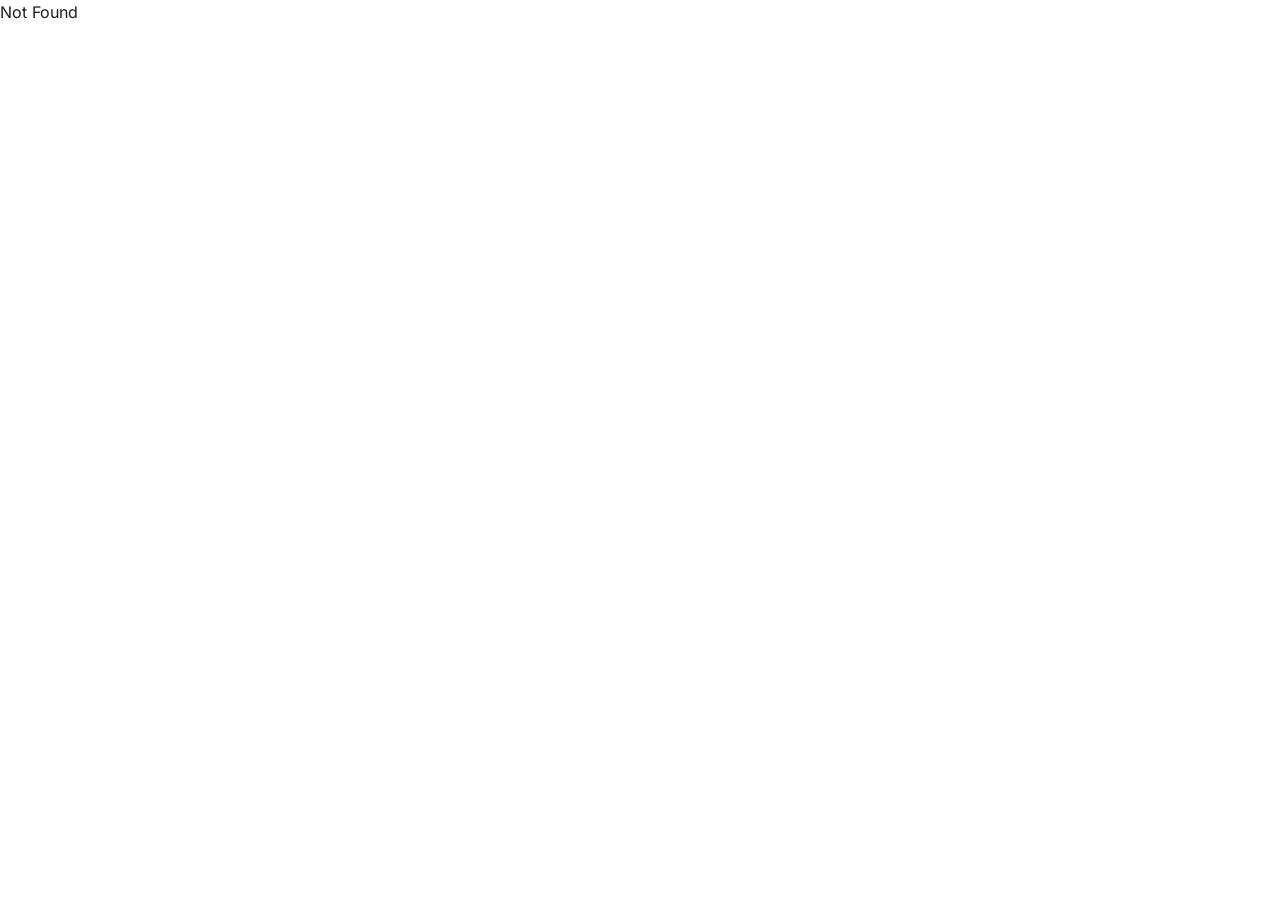
==== commit e3f3fec4: "Generated template from danswater/minimal-portfolio/refs/tags/v1.13.2@fb7ee0d469f454bbb5448d41b0c7e2" ====
--- a/index.html
+++ b/index.html
@@ -22,8 +22,8 @@
       }
     })();
   </script>
-  <script type="module" crossorigin src="/assets/index-BxkITS8M.js"></script>
-  <link rel="stylesheet" crossorigin href="/assets/index-BEBMhliQ.css">
+  <script type="module" crossorigin src="/assets/index-CqgjKI3_.js"></script>
+  <link rel="stylesheet" crossorigin href="/assets/index-D9PHzPyY.css">
 </head>
   <body>
     <div id="root"></div>
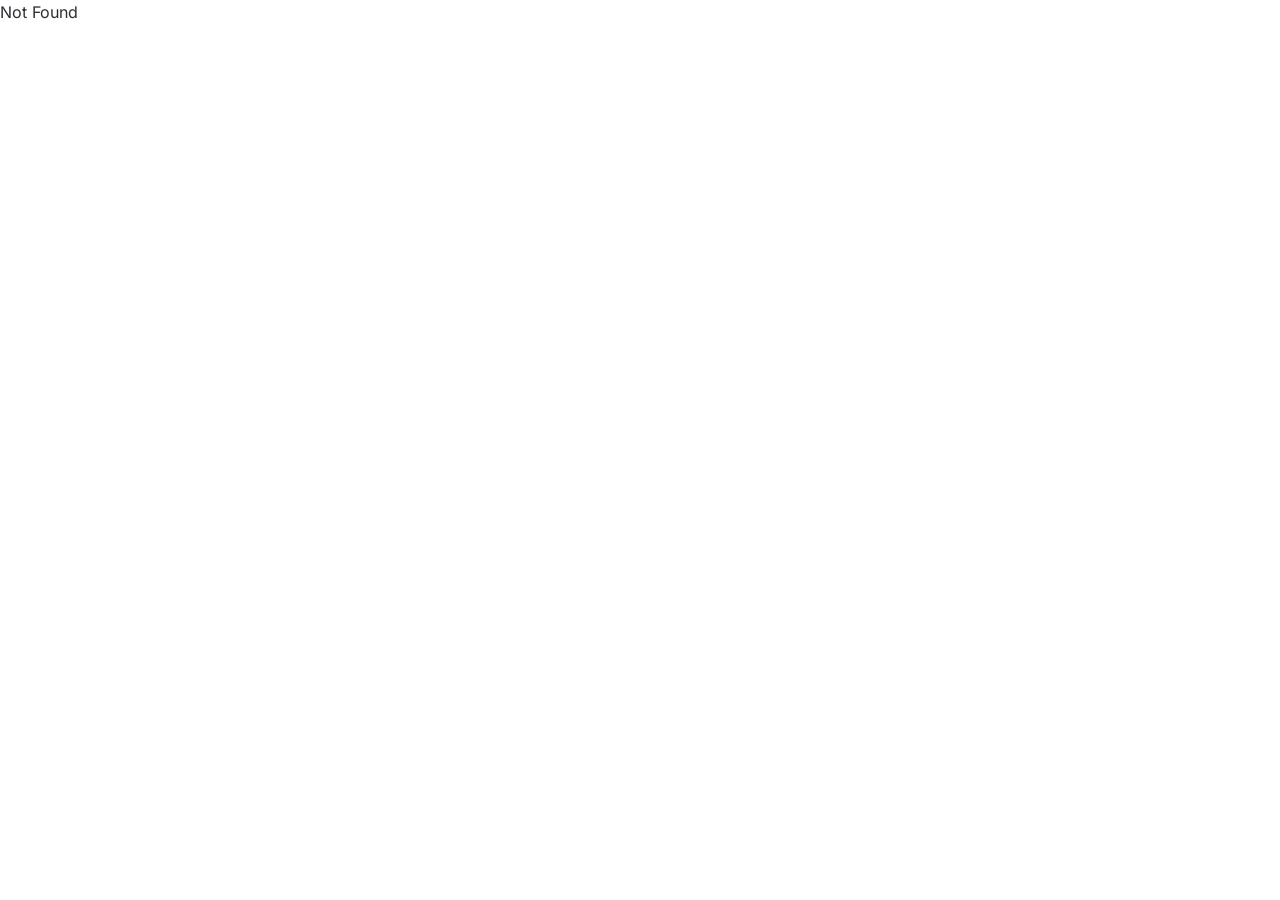
==== commit 168a1009: "Generated template from danswater/minimal-portfolio/refs/tags/v1.15.1@0c8d66517a84e603a3792625140894" ====
--- a/index.html
+++ b/index.html
@@ -13,6 +13,27 @@
     -->
   <link rel="manifest" href="/manifest.json" />
 
+  <script>
+    // Apply the theme before first paint. Keep in sync with src/utils/theme.ts.
+    (function () {
+      var theme = 'light';
+      try {
+        var stored = window.localStorage.getItem('theme');
+        if (stored === 'light' || stored === 'dark') {
+          theme = stored;
+        } else if (window.matchMedia('(prefers-color-scheme: dark)').matches) {
+          theme = 'dark';
+        }
+      } catch (e) {
+        try {
+          if (window.matchMedia('(prefers-color-scheme: dark)').matches) theme = 'dark';
+        } catch (e2) {}
+      }
+      document.documentElement.setAttribute('data-theme', theme);
+      document.documentElement.style.colorScheme = theme;
+    })();
+  </script>
+
   <title>Francis Lamayo | Fullstack Developer</title>
   <script>
     (function() {
@@ -22,8 +43,8 @@
       }
     })();
   </script>
-  <script type="module" crossorigin src="/assets/index-CqgjKI3_.js"></script>
-  <link rel="stylesheet" crossorigin href="/assets/index-D9PHzPyY.css">
+  <script type="module" crossorigin src="/assets/index-ByYfEWjZ.js"></script>
+  <link rel="stylesheet" crossorigin href="/assets/index-DSh4U9ds.css">
 </head>
   <body>
     <div id="root"></div>
